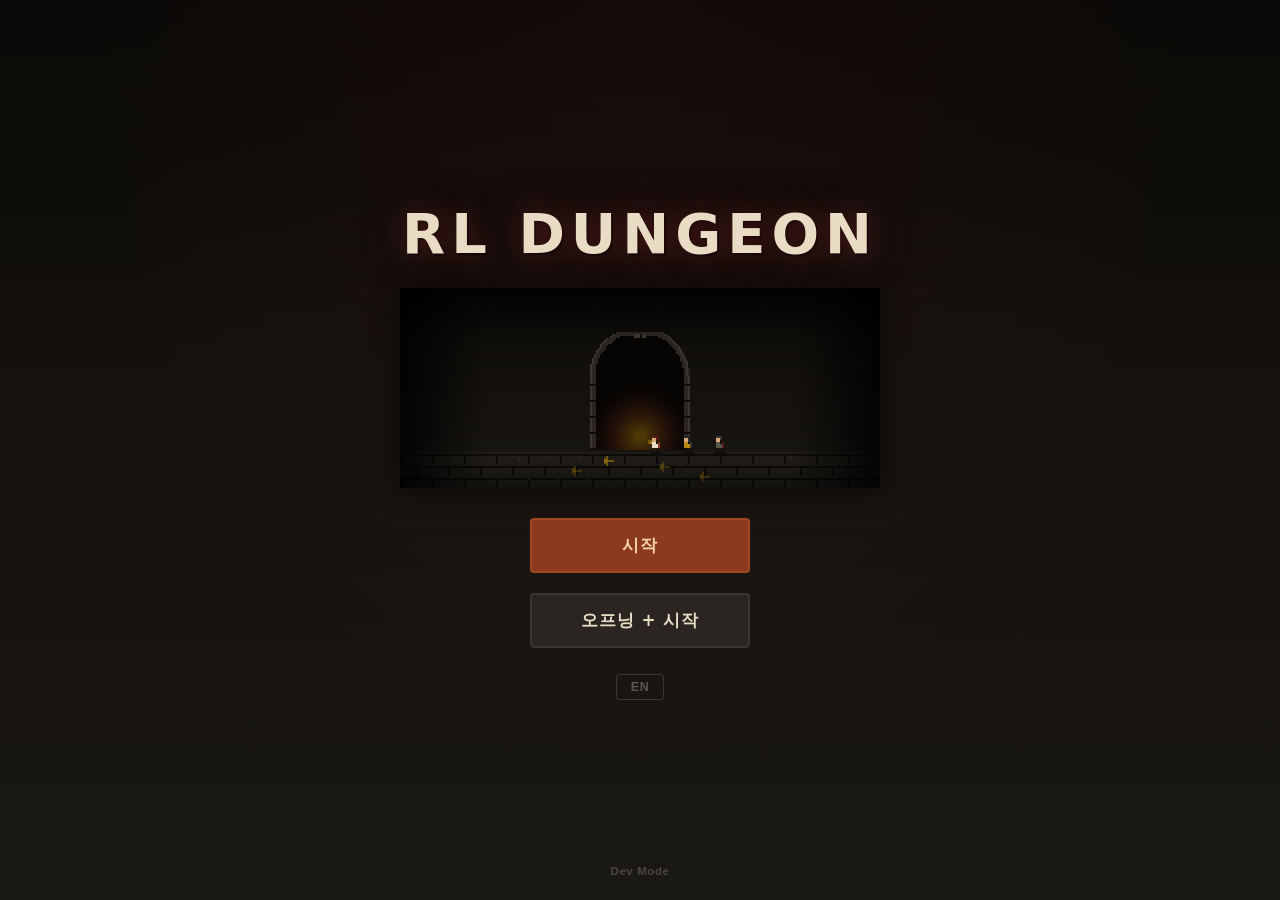
==== web/play.html @ 3904e0d2 "Add guild mission board + prep room (mockup) [reviewed] 길드 의뢰 흐름을 "의뢰판→의뢰 보드→대기실→출발"로 일원화한 기능 목업. 모달" ====
<!DOCTYPE html>
<html lang="ko">
<head>
    <meta charset="UTF-8">
    <meta name="viewport" content="width=device-width, initial-scale=1.0">
    <title data-i18n="document.title">RL Dungeon - 강화학습 던전</title>
    <link rel="stylesheet" href="css/style.css?v=opening4">
</head>
<body>
    <!-- Title Screen -->
    <div id="screen-title" class="screen active">
        <div class="title-container">
            <div class="title-logo" data-i18n="title.logo">RL DUNGEON</div>
            <canvas id="title-art-canvas" class="title-art"></canvas>
            <div class="title-buttons">
                <button id="btn-new-game" class="title-btn title-btn-primary" data-i18n="title.new_game">시작</button>
                <button id="btn-continue" class="title-btn" data-i18n="title.continue" style="display:none">Continue</button>
                <!-- DEV/TEST: always replays the opening before entering. -->
                <button id="btn-new-game-opening" class="title-btn">오프닝 + 시작</button>
            </div>
            <button id="btn-title-lang" class="title-btn-lang" aria-label="언어 전환" data-i18n-aria-label="lang.toggle.aria_label">EN</button>
            <button id="btn-dev-mode" class="title-btn-dev" data-i18n="title.dev_mode">Dev Mode</button>
        </div>
    </div>

    <!-- Opening V2 — playable tutorial-as-opening (one-time, runs after first New Game) -->
    <div id="screen-opening" class="screen">
        <div class="op-stage">
            <div class="op-frame">
                <canvas id="opening-canvas" class="op-canvas"></canvas>
                <div class="op-letterbox op-lb-top"></div>
                <div class="op-letterbox op-lb-bottom"></div>
                <div id="op-resource" class="op-resource">
                    <div class="op-resource-label" data-i18n="opening.v2.food">식량</div>
                    <div class="op-resource-bar"><div id="op-resource-fill" class="op-resource-fill"></div></div>
                </div>
                <div id="op-warn" class="op-warn"><span class="op-warn-dot"></span><span data-i18n="opening.v2.warn">WARN</span></div>
                <div id="op-clear" class="op-clear">
                    <div class="op-clear-title" data-i18n="opening.v2.clear">Clear</div>
                    <div id="op-clear-progress" class="op-clear-progress">1 / 2</div>
                </div>
                <div id="op-ember" class="op-ember-light"></div>
                <div id="op-narrative" class="op-narrative"></div>
                <div id="op-dialogue" class="op-dialogue">
                    <div id="op-dialogue-speaker" class="op-dialogue-speaker"></div>
                    <div id="op-dialogue-text" class="op-dialogue-text"></div>
                    <div class="op-dialogue-next">&#9660;</div>
                </div>
                <div id="op-dpad" class="op-dpad">
                    <div class="dpad">
                        <button class="dpad-btn dpad-up" data-op-dir="up">&#9650;</button>
                        <button class="dpad-btn dpad-left" data-op-dir="left">&#9664;</button>
                        <button class="dpad-btn dpad-center"></button>
                        <button class="dpad-btn dpad-right" data-op-dir="right">&#9654;</button>
                        <button class="dpad-btn dpad-down" data-op-dir="down">&#9660;</button>
                    </div>
                </div>
                <div id="op-hint" class="op-hint"></div>
            </div>
            <div id="op-skip" class="op-skip" data-i18n="opening.v2.skip">ESC 건너뛰기</div>
        </div>
    </div>

    <!-- Guild Hall Screen -->
    <div id="screen-guild" class="screen">
        <!-- Guild office scene — full-viewport background behind the panels -->
        <canvas id="guild-scene-canvas" class="guild-scene-canvas"></canvas>
        <!-- Scene objects ARE the interface (HUD-over-scene): each transparent hotspot
             sits over its prop and opens the matching panel. Coords mirror drawGuildHall. -->
        <button id="guild-board-hotspot" class="guild-hotspot" data-popup="quest" aria-label="의뢰판"></button>
        <button id="guild-party-hotspot" class="guild-hotspot" data-popup="party" aria-label="접수 데스크 — 파티" hidden></button>
        <button id="guild-shop-hotspot"  class="guild-hotspot" data-popup="shop"  aria-label="상점" hidden></button>
        <button id="guild-map-hotspot"   class="guild-hotspot" data-popup="map"   aria-label="지도" hidden></button>
        <!-- Top bar: title (left) + resource boxes (right) -->
        <div class="guild-topbar">
            <div class="guild-signboard">
                <span class="guild-title">Serpa Guild</span>
                <span class="guild-chapter" id="guild-chapter"></span>
            </div>
            <div class="guild-resources">
                <span class="guild-res guild-gold" id="guild-gold">800G</span>
                <!-- 식량=라운드 자원(던전 출발 시 보충), HP=인-던전 상태, Run#=구조 미확정.
                     길드 HUD엔 지속 메타 자원(G)만 노출. 값은 내부 유지, 표시만 off. -->
                <span class="guild-res guild-food" id="guild-food" hidden>50 Food</span>
                <span class="guild-res guild-hp" id="guild-hp" hidden>HP 100/100</span>
                <span class="guild-res guild-run" id="guild-run" hidden>Run #1</span>
            </div>
        </div>

        <!-- (entry button row removed — the scene-object hotspots above are the entry points) -->

        <!-- Quest-board marker — glow + arrow over the bulletin board, first-run only -->
        <div id="guild-quest-marker" class="guild-quest-marker" hidden aria-hidden="true">
            <span class="guild-quest-marker-arrow">&#9660;</span>
        </div>

        <!-- Popup modal — hidden until an entry button is clicked -->
        <div id="guild-popup" class="guild-popup" hidden>
            <div class="guild-popup-backdrop" data-popup-close></div>
            <div class="guild-popup-window">
                <div class="guild-popup-head">
                    <h2 class="guild-popup-title" id="guild-popup-title"></h2>
                    <button class="guild-popup-close" data-popup-close aria-label="닫기">✕</button>
                </div>
                <div class="guild-popup-body">
                    <div id="guild-tab-quest" class="guild-tab-panel"></div>
                    <div id="guild-tab-party" class="guild-tab-panel"></div>
                    <div id="guild-tab-shop" class="guild-tab-panel"></div>
                    <div id="guild-tab-map" class="guild-tab-panel"></div>
                </div>
            </div>
        </div>

        <!-- NPC dialogue (onboarding) — borrows the opening's op-dialogue styling -->
        <div id="guild-dialogue" class="op-dialogue guild-dialogue">
            <div id="guild-dialogue-speaker" class="op-dialogue-speaker"></div>
            <div id="guild-dialogue-text" class="op-dialogue-text"></div>
            <div class="op-dialogue-next">&#9660;</div>
        </div>
    </div>

    <!-- Dev Mode Screen (existing simulator UI) -->
    <div id="screen-dev" class="screen">
        <div class="container">
        <div class="dev-back-bar">
            <button id="btn-back-to-game" class="btn-back" data-i18n="dev.back_to_game">Back to Game</button>
        </div>

        <header>
            <h1 data-i18n="dev.title">RL Dungeon</h1>
            <p class="subtitle" data-i18n="dev.subtitle">강화학습 던전 탐험 — Dev Mode</p>
        </header>

        <nav class="mode-tabs">
            <button class="mode-tab active" data-mode="play" data-i18n="mode.play">Play</button>
            <button class="mode-tab" data-mode="daily" data-i18n="mode.daily">오늘의 도전</button>
            <button class="mode-tab" data-mode="editor" data-i18n="mode.editor">Editor</button>
        </nav>

        <main>
            <div class="game-area">
                <div class="toast-container" id="toast-container"></div>

                <!-- T2B-2: per-run modifier band (daily-only for MVP) -->
                <div class="modifier-band" id="modifier-band" style="display:none;"></div>

                <canvas id="game-canvas"></canvas>

                <!-- B-201: minimap (mobile only, large dungeons ≥ 25 wide/tall) -->
                <div class="minimap-wrap" id="minimap-wrap" data-active="false">
                    <span class="minimap-label" data-i18n="game.minimap">미니맵</span>
                    <canvas id="minimap-canvas" width="120" height="120"></canvas>
                </div>

                <!-- Step-0 inline hint (B-004): shown until first dungeon clear -->
                <div class="step0-hint" id="step0-hint" style="display:none;" data-i18n="game.step0_hint">
                    방향키로 세르파를 움직여 녹색 G 에 도달.
                </div>

                <!-- Game Over Overlay -->
                <div class="game-over-overlay" id="game-over-overlay" style="display:none;">
                    <div class="game-over-box">
                        <div class="game-over-title" data-i18n="overlay.game_over.title">GAME OVER</div>
                        <div class="game-over-content">
                            <!-- game-over-cause / game-over-stats: JS 가 t() 로 동적 채움 -->
                            <div class="game-over-cause" id="game-over-cause"></div>
                            <div class="game-over-stats" id="game-over-stats"></div>
                            <div class="game-over-note" data-i18n="overlay.game_over.note">Q-table is preserved. Your serpas remember everything.</div>
                        </div>
                        <button class="btn-new-run" id="btn-new-run" data-i18n="overlay.game_over.new_run">New Run</button>
                    </div>
                </div>

                <!-- Ending Overlay (C-3) -->
                <div class="ending-overlay" id="ending-overlay" style="display:none;">
                    <div class="ending-box">
                        <div class="ending-title" data-i18n="overlay.ending.title">ALL DUNGEONS CLEARED!</div>
                        <div class="ending-stats" id="ending-stats"></div>
                        <div class="ending-note" data-i18n="overlay.ending.note">Q-tables preserved. Can you beat your record?</div>
                        <button class="btn-new-game-plus" id="btn-new-game-plus" data-i18n="overlay.ending.new_game_plus">New Game+</button>
                    </div>
                </div>

                <!-- Briefing Overlay (Step 5) -->
                <div class="briefing-overlay" id="briefing-overlay" style="display:none;">
                    <div class="briefing-box">
                        <!-- briefing-* (title/chapter/details/hints/provisions): JS 가 t() 로 동적 채움 -->
                        <div class="briefing-title" id="briefing-title"></div>
                        <div class="briefing-chapter" id="briefing-chapter"></div>
                        <div class="briefing-details" id="briefing-details"></div>
                        <div class="briefing-hints" id="briefing-hints"></div>
                        <div class="briefing-provisions" id="briefing-provisions"></div>
                        <div class="briefing-buttons">
                            <button class="btn-briefing-back" id="btn-briefing-back" data-i18n="overlay.briefing.back">Back</button>
                            <button class="btn-briefing-deploy" id="btn-briefing-deploy" data-i18n="overlay.briefing.deploy">Deploy</button>
                        </div>
                    </div>
                </div>

                <!-- Map Choice Overlay (B-5) -->
                <div class="map-choice-overlay" id="map-choice-overlay" style="display:none;">
                    <div class="map-choice-box">
                        <div class="map-choice-title" data-i18n="overlay.map_choice.title">FIRST CLEAR!</div>
                        <!-- map-choice-dungeon / map-choice-details: JS 가 t() 로 동적 채움 -->
                        <div class="map-choice-dungeon" id="map-choice-dungeon"></div>
                        <div class="map-choice-details" id="map-choice-details"></div>
                        <div class="map-choice-buttons">
                            <button class="btn-sell-map" id="btn-sell-map" data-i18n="overlay.map_choice.sell">Sell Map</button>
                            <button class="btn-keep-map" id="btn-keep-map" data-i18n="overlay.map_choice.keep">Keep Map</button>
                        </div>
                    </div>
                </div>

                <div class="dpad-container" id="dpad-container">
                    <div class="dpad">
                        <button class="dpad-btn dpad-up" data-action="0">&#9650;</button>
                        <button class="dpad-btn dpad-left" data-action="2">&#9664;</button>
                        <button class="dpad-btn dpad-center"></button>
                        <button class="dpad-btn dpad-right" data-action="3">&#9654;</button>
                        <button class="dpad-btn dpad-down" data-action="1">&#9660;</button>
                    </div>
                </div>

                <div class="game-ui">
                    <div class="food-warning" id="food-warning" style="display:none;" data-i18n="food_warning">No food! Your serpa is starving!</div>
                    <div class="stats" id="stats-panel">
                        <div class="stat" data-priority="extra">
                            <span class="stat-label" data-i18n="stat.run">Run</span>
                            <span class="stat-value run-value" id="run-text">#1</span>
                        </div>
                        <div class="stat" data-priority="core">
                            <span class="stat-label" data-i18n="stat.gold">Gold</span>
                            <span class="stat-value gold-value" id="gold-text">500</span>
                        </div>
                        <div class="stat" data-priority="core" id="food-stat" style="display:none;">
                            <span class="stat-label" data-i18n="stat.food">Food</span>
                            <span class="stat-value food-value" id="food-text">0</span>
                        </div>
                        <div class="stat" data-priority="core">
                            <span class="stat-label" data-i18n="stat.hp">HP</span>
                            <div class="hp-bar">
                                <div class="hp-fill" id="hp-fill"></div>
                            </div>
                            <span class="stat-value" id="hp-text">100/100</span>
                        </div>
                        <div class="stat" data-priority="core">
                            <span class="stat-label" data-i18n="stat.steps">Steps</span>
                            <span class="stat-value" id="steps-text">0</span>
                        </div>
                        <div class="stat" data-priority="extra">
                            <span class="stat-label" data-i18n="stat.reward">Reward</span>
                            <span class="stat-value" id="reward-text">0.0</span>
                        </div>
                        <div class="stat" data-priority="extra" id="clear-rate-stat" style="display:none;">
                            <span class="stat-label" data-i18n="stat.clear_rate">Clear Rate</span>
                            <span class="stat-value" id="clear-rate-text">-</span>
                        </div>
                        <!-- stats-toggle: JS 가 t('stats_toggle.show_more/less') 로 동적 갱신 -->
                        <button type="button" class="stats-toggle" id="stats-toggle" aria-expanded="false">더보기</button>
                    </div>

                    <div class="message" id="message"></div>

                    <!-- B-106: 상시 success-rate sparkline (RL 양념의 시각 시그니처, D-4 근거 4) -->
                    <div class="sparkline-wrap" id="sparkline-wrap">
                        <span class="sparkline-label" data-i18n="sparkline.label">학습 성공률</span>
                        <canvas id="sparkline-canvas" width="240" height="28"></canvas>
                        <span class="sparkline-value" id="sparkline-value">—</span>
                    </div>
                    <!-- B-207: silent_q modifier 활성 시 Q-heatmap/sparkline 자리 placeholder (D-4 정체성 보호) -->
                    <!-- 인라인 display:none 은 초기 hidden 보장용. JS `_syncAgentModifiers` 가 muted 시 빈 문자열로 클리어 → CSS `.silent-q-placeholder { display: flex }` 복귀 -->
                    <div class="silent-q-placeholder" id="silent-q-placeholder" style="display: none;">
                        <span class="silent-q-label" data-i18n="placeholder.silent_q.title">침묵의 학습</span>
                        <span class="silent-q-desc" data-i18n="placeholder.silent_q.desc">시각화 차단됨 — 모디파이어 효과</span>
                    </div>
                </div>
            </div>

            <div class="controls">
                <!-- M5: 언어 토글 (한/EN). label 은 *다음 언어* 를 표시 (ko 일 때 'EN', en 일 때 '한국어') — JS 가 갱신 -->
                <div class="lang-toggle-wrap">
                    <button type="button" id="lang-toggle" class="lang-toggle" aria-label="언어 전환">EN</button>
                </div>
                <div class="control-section" id="char-section">
                    <h3 data-i18n="section.character">캐릭터</h3>
                    <div class="character-grid">
                        <button class="char-card active" data-char="qkun">
                            <span class="char-name" data-i18n="char.qkun">Q군</span>
                            <span class="char-algo">Q-Learning</span>
                        </button>
                        <button class="char-card" data-char="scout">
                            <span class="char-name" data-i18n="char.scout">스카우트</span>
                            <span class="char-algo">Local Q</span>
                        </button>
                        <button class="char-card" data-char="sarsa">
                            <span class="char-name" data-i18n="char.sarsa">사르사</span>
                            <span class="char-algo">SARSA</span>
                        </button>
                        <button class="char-card" data-char="monte">
                            <span class="char-name" data-i18n="char.monte">몬테</span>
                            <span class="char-algo">Monte Carlo</span>
                        </button>
                        <button class="char-card" data-char="tracer">
                            <span class="char-name" data-i18n="char.tracer">트레이서</span>
                            <span class="char-algo">SARSA(λ)</span>
                        </button>
                        <button class="char-card" data-char="dyna">
                            <span class="char-name" data-i18n="char.dyna">다이나</span>
                            <span class="char-algo">Dyna-Q</span>
                        </button>
                        <button class="char-card" data-char="gradi">
                            <span class="char-name" data-i18n="char.gradi">그래디</span>
                            <span class="char-algo">REINFORCE</span>
                        </button>
                        <button class="char-card" data-char="critic">
                            <span class="char-name" data-i18n="char.critic">크리틱</span>
                            <span class="char-algo">Actor-Critic</span>
                        </button>
                        <button class="char-card" data-char="qvkun">
                            <span class="char-name" data-i18n="char.qvkun">QV군</span>
                            <span class="char-algo">QV-Learning</span>
                        </button>
                        <button class="char-card" data-char="acla">
                            <span class="char-name" data-i18n="char.acla">아클라</span>
                            <span class="char-algo">ACLA</span>
                        </button>
                        <button class="char-card" data-char="ensemble">
                            <span class="char-name" data-i18n="char.ensemble">앙상블</span>
                            <span class="char-algo">Ensemble</span>
                        </button>
                        <button class="char-card" data-char="exsa">
                            <span class="char-name" data-i18n="char.exsa">에크사</span>
                            <span class="char-algo">Exp SARSA</span>
                        </button>
                        <button class="char-card" data-char="doubleq">
                            <span class="char-name" data-i18n="char.doubleq">더블Q</span>
                            <span class="char-algo">Double Q</span>
                        </button>
                        <button class="char-card" data-char="treeback">
                            <span class="char-name" data-i18n="char.treeback">트리백</span>
                            <span class="char-algo">Tree Backup</span>
                        </button>
                        <button class="char-card" data-char="sweeper">
                            <span class="char-name" data-i18n="char.sweeper">스위퍼</span>
                            <span class="char-algo">Pri. Sweep</span>
                        </button>
                    </div>
                    <!-- character-desc: JS 가 t('character.desc.<charId>') 로 동적 갱신 -->
                    <p class="character-desc" id="character-desc">
                        좌표를 외워서 학습합니다. 던전별 전문가.
                    </p>
                </div>

                <div class="control-section" id="stats-section">
                    <h3 data-i18n="section.stats">세르파 현황</h3>
                    <div class="stats-list"></div>
                </div>

                <div class="control-section" id="dungeon-section">
                    <h3 data-i18n="section.dungeon">던전</h3>
                    <select id="dungeon-select" style="display:none;">
                        <option value="level_01_easy">Lv.1 Tutorial</option>
                        <option value="level_02_trap">Lv.2 First Trap</option>
                        <option value="level_03_maze">Lv.3 Maze</option>
                        <option value="level_04_pit">Lv.4 Pit Danger</option>
                        <option value="level_05_gold">Lv.5 Gold Rush</option>
                        <option value="level_06_risk">Lv.6 Risk & Reward</option>
                        <option value="level_07_gauntlet">Lv.7 Gauntlet</option>
                        <option value="level_08_deadly">Lv.8 Deadly Maze</option>
                        <option value="level_09_treasure">Lv.9 Treasure Hunt</option>
                        <option value="level_10_final">Lv.10 Final</option>
                        <option value="level_11_hp_test">Lv.11 HP Test</option>
                        <option value="level_12_hp_gauntlet">Lv.12 HP Gauntlet</option>
                        <option value="level_13_cliff">Lv.13 Cliff Walk</option>
                        <option value="level_14_long_hall">Lv.14 Long Hall</option>
                        <option value="level_15_multi_room">Lv.15 Multi Room</option>
                        <option value="level_16_open_field">Lv.16 Open Field</option>
                        <option value="level_17_two_paths">Lv.17 Two Paths</option>
                        <option value="level_18_dead_end">Lv.18 Dead End Labyrinth</option>
                        <option value="level_19_bridge">Lv.19 Narrow Bridge</option>
                        <option value="level_24_paper_maze">Lv.24 Paper Maze</option>
                        <option value="level_25_paper_hard">Lv.25 Paper Maze+</option>
                        <option value="level_26_frozen_lake">Lv.26 Frozen Lake ❄️</option>
                        <option value="level_27_ice_maze">Lv.27 Ice Maze ❄️</option>
                        <option value="level_28_frozen_cliff">Lv.28 Frozen Cliff ❄️</option>
                        <option value="level_29_big_maze">Lv.29 Big Maze (25×25)</option>
                        <option value="level_30_generated_cave">Lv.30 Cave (50×50)</option>
                        <option value="level_31_generated_rooms">Lv.31 Rooms (50×50)</option>
                    </select>
                    <div class="dungeon-map-container" id="dungeon-map"></div>
                    <button id="btn-reset" data-i18n="dungeon.reset">초기화 (R)</button>
                    <!-- hint-area: JS 가 t('dungeon.hint.<id>') 로 동적 채움 -->
                    <div class="hint-area" id="hint-area"></div>
                </div>

                <div class="control-section" id="provisions-section">
                    <h3 data-i18n="section.provisions">보급</h3>
                    <div class="provisions-controls">
                        <span class="speed-label" data-i18n="provisions.food_label">식량:</span>
                        <input type="number" id="food-amount" class="size-input" value="50" min="1" max="9999">
                        <!-- food-cost: JS 가 t('provisions.cost_format', {cost}) 로 동적 갱신 -->
                        <span class="speed-label provisions-cost" id="food-cost">(50G)</span>
                        <button class="btn-small btn-buy-food" id="btn-buy-food" data-i18n="provisions.buy_food">구매</button>
                    </div>
                    <div class="provisions-info" id="provisions-info"></div>
                    <div class="item-shop" id="item-shop">
                        <span class="speed-label" data-i18n="provisions.items_label">아이템:</span>
                        <button class="btn-small btn-buy-item" data-item="escape_rope" data-i18n="provisions.item.escape_rope">탈출 로프 100G</button>
                        <button class="btn-small btn-buy-item" data-item="defense_contract" data-i18n="provisions.item.defense_contract">방어 계약 150G</button>
                        <button class="btn-small btn-buy-item" data-item="trap_nullify" data-i18n="provisions.item.trap_nullify">함정 무효 200G</button>
                    </div>
                    <div class="inventory-display" id="inventory-display"></div>
                </div>

                <div class="control-section" id="farming-section">
                    <h3 data-i18n="section.farming">파밍</h3>
                    <div id="farming-list"></div>
                </div>

                <div class="control-section" id="training-section">
                    <h3 data-i18n="section.training">AI 학습</h3>
                    <div class="speed-buttons" id="speed-buttons">
                        <span class="speed-label" data-i18n="training.speed_label">속도:</span>
                        <button class="btn-speed active" data-speed="1">1x</button>
                        <button class="btn-speed" data-speed="2">2x</button>
                        <button class="btn-speed" data-speed="3">3x</button>
                        <button class="btn-speed" data-speed="0" data-i18n="training.speed.instant">즉시</button>
                    </div>
                    <div class="train-mode-select">
                        <span class="speed-label" data-i18n="training.mode_label">모드:</span>
                        <select id="train-mode">
                            <option value="until_success" data-i18n="training.mode.until_success">성공까지</option>
                            <option value="continuous" data-i18n="training.mode.continuous">계속</option>
                        </select>
                    </div>
                    <div class="train-buttons">
                        <button id="btn-start-train" class="btn-train" data-i18n="training.btn.start">학습 시작</button>
                        <button id="btn-stop-train" class="btn-stop" disabled data-i18n="training.btn.stop">정지</button>
                    </div>
                    <div class="train-progress" id="train-progress" style="display: none;">
                        <div class="progress-bar">
                            <div class="progress-fill" id="progress-fill"></div>
                        </div>
                        <div class="progress-text" id="progress-text">0%</div>
                    </div>
                    <div class="train-stats" id="train-stats"></div>
                </div>

                <div class="control-section" id="gamemode-section">
                    <h3 data-i18n="section.game_mode">게임 모드</h3>
                    <label class="checkbox-label">
                        <input type="checkbox" id="fog-of-war"> <span data-i18n="game_mode.fog_of_war">전장의 안개</span>
                    </label>
                    <label class="checkbox-label">
                        <input type="checkbox" id="sound-toggle" checked> <span data-i18n="game_mode.sound">소리</span>
                    </label>
                    <label class="checkbox-label">
                        <input type="checkbox" id="music-toggle" checked> <span data-i18n="game_mode.music">BGM</span>
                    </label>
                </div>

                <div class="control-section" id="visualization-section">
                    <h3 data-i18n="section.visualization">시각화</h3>
                    <label class="checkbox-label">
                        <input type="checkbox" id="show-qvalues" checked> <span data-i18n="visualization.q_values">Q값 보기</span>
                    </label>
                    <label class="checkbox-label">
                        <input type="checkbox" id="show-policy"> <span data-i18n="visualization.policy">정책 보기</span>
                    </label>
                </div>

                <div class="control-section" id="controls-section">
                    <h3 data-i18n="section.controls">조작</h3>
                    <div class="key-hints">
                        <span class="key">↑↓←→</span> <span data-i18n="controls.move_keys">이동</span>
                    </div>
                </div>

                <details class="control-section">
                    <summary><h3 data-i18n="section.legend">범례</h3></summary>
                    <div class="legend">
                        <div class="legend-item"><span class="tile-preview start"></span> <span data-i18n="legend.start">시작</span></div>
                        <div class="legend-item"><span class="tile-preview goal"></span> <span data-i18n="legend.goal">목표 (+100)</span></div>
                        <div class="legend-item"><span class="tile-preview trap"></span> <span data-i18n="legend.trap">함정 (-10 HP)</span></div>
                        <div class="legend-item"><span class="tile-preview heal"></span> <span data-i18n="legend.heal">회복 (+10 HP)</span></div>
                        <div class="legend-item"><span class="tile-preview pit"></span> <span data-i18n="legend.pit">구덩이 (즉사)</span></div>
                        <div class="legend-item"><span class="tile-preview gold"></span> <span data-i18n="legend.gold">골드 (+10)</span></div>
                        <div class="legend-item"><span class="tile-preview monster"></span> <span data-i18n="legend.monster">몬스터 (-30 HP)</span></div>
                        <div class="legend-item"><span class="tile-preview wall"></span> <span data-i18n="legend.wall">벽</span></div>
                    </div>
                </details>
            </div>

            <div class="controls editor-controls" id="editor-controls" style="display: none;">
                <nav class="editor-subtabs">
                    <button class="editor-subtab active" data-subtab="stage" data-i18n="editor.tab.stage">Stage</button>
                    <button class="editor-subtab" data-subtab="dungeon" data-i18n="editor.tab.dungeon">Dungeon</button>
                </nav>

                <!-- ===== Stage Panel (Tile Editor) ===== -->
                <div class="editor-panel" id="stage-panel">
                    <div class="control-section">
                        <h3 data-i18n="editor.head.grid_size">Grid Size</h3>
                        <div class="size-controls">
                            <label class="size-label">W: <input type="number" id="grid-width" class="size-input" value="7" min="3" max="25"></label>
                            <label class="size-label">H: <input type="number" id="grid-height" class="size-input" value="7" min="3" max="25"></label>
                            <button class="btn-small" id="btn-apply-size" data-i18n="editor.btn.apply">Apply</button>
                        </div>
                    </div>

                    <div class="control-section">
                        <h3 data-i18n="editor.head.tile_palette">Tile Palette</h3>
                        <div class="tile-palette" id="tile-palette">
                            <!-- Generated dynamically by JS -->
                        </div>
                    </div>

                    <div class="control-section">
                        <h3 data-i18n="editor.head.tools">Tools</h3>
                        <div class="tool-buttons">
                            <button class="btn-tool active" data-tool="brush" data-i18n="editor.tool.brush">Brush</button>
                            <button class="btn-tool" data-tool="eraser" data-i18n="editor.tool.eraser">Eraser</button>
                            <button class="btn-tool" data-tool="fill" data-i18n="editor.tool.fill">Fill</button>
                        </div>
                    </div>

                    <div class="control-section">
                        <h3 data-i18n="editor.head.actions">Actions</h3>
                        <div class="action-buttons">
                            <button class="btn-small btn-action" id="btn-undo" data-i18n="editor.btn.undo">Undo</button>
                            <button class="btn-small btn-action" id="btn-redo" data-i18n="editor.btn.redo">Redo</button>
                            <button class="btn-small btn-action" id="btn-clear" data-i18n="editor.btn.clear">Clear</button>
                            <button class="btn-small btn-action btn-validate" id="btn-validate" data-i18n="editor.btn.validate">Validate</button>
                        </div>
                    </div>

                    <div class="control-section">
                        <h3 data-i18n="editor.head.stage_library">Stage Library</h3>
                        <div class="save-controls">
                            <input type="text" id="dungeon-name-input" class="dungeon-name-input" placeholder="Stage name..." data-i18n-placeholder="editor.placeholder.stage_name">
                            <button class="btn-small btn-save" id="btn-save-dungeon" data-i18n="editor.btn.save">Save</button>
                        </div>
                        <div class="load-controls">
                            <select id="custom-dungeon-select">
                                <option value="" data-i18n="editor.option.select">-- Select --</option>
                            </select>
                            <div class="load-buttons">
                                <button class="btn-small" id="btn-load-dungeon" data-i18n="editor.btn.load">Load</button>
                                <button class="btn-small btn-danger-small" id="btn-delete-dungeon" data-i18n="editor.btn.delete">Delete</button>
                            </div>
                        </div>
                    </div>

                    <div class="control-section">
                        <button class="btn-play-dungeon" id="btn-play-dungeon" data-i18n="editor.btn.play_stage">Play This Stage</button>
                    </div>

                    <div class="control-section" id="quick-test-section">
                        <h3 data-i18n="editor.head.quick_test">Quick Test</h3>
                        <div class="quick-test-char-select">
                            <span class="speed-label" data-i18n="editor.qt.character">Character:</span>
                            <select id="qt-character">
                                <option value="qkun">Q군 (Q-Learning)</option>
                                <option value="scout">스카우트 (Local Q)</option>
                                <option value="sarsa">사르사 (SARSA)</option>
                                <option value="monte">몬테 (Monte Carlo)</option>
                                <option value="tracer">트레이서 (SARSA(λ))</option>
                                <option value="dyna">다이나 (Dyna-Q)</option>
                                <option value="gradi">그래디 (REINFORCE)</option>
                                <option value="critic">크리틱 (Actor-Critic)</option>
                                <option value="qvkun">QV군 (QV-Learning)</option>
                                <option value="acla">아클라 (ACLA)</option>
                                <option value="ensemble">앙상블 (Ensemble)</option>
                                <option value="exsa">에크사 (Exp SARSA)</option>
                                <option value="doubleq">더블Q (Double Q)</option>
                                <option value="treeback">트리백 (Tree Backup)</option>
                                <option value="sweeper">스위퍼 (Pri. Sweep)</option>
                            </select>
                        </div>
                        <div class="quick-test-episodes">
                            <span class="speed-label" data-i18n="editor.qt.episodes">Episodes:</span>
                            <select id="qt-episodes">
                                <option value="500">500</option>
                                <option value="1000" selected>1000</option>
                                <option value="3000">3000</option>
                                <option value="5000">5000</option>
                            </select>
                        </div>
                        <div class="quick-test-buttons">
                            <button class="btn-train" id="btn-quick-test" data-i18n="editor.btn.quick_test">Quick Test</button>
                            <button class="btn-stop" id="btn-quick-test-stop" disabled data-i18n="editor.btn.stop">Stop</button>
                        </div>
                        <div class="quick-test-progress" id="qt-progress" style="display: none;">
                            <div class="progress-bar">
                                <div class="progress-fill" id="qt-progress-fill"></div>
                            </div>
                            <div class="progress-text" id="qt-progress-text"></div>
                        </div>
                        <div class="quick-test-results" id="qt-results"></div>
                        <label class="checkbox-label">
                            <input type="checkbox" id="qt-show-policy"> <span data-i18n="editor.qt.show_policy">Show learned policy</span>
                        </label>
                    </div>

                    <div class="control-section">
                        <h3 data-i18n="editor.head.shortcuts">Shortcuts</h3>
                        <div class="key-hints">
                            <span class="key">0-8</span> <span data-i18n="editor.short.select_tile">Select tile</span><br>
                            <span class="key">Ctrl+Z</span> <span data-i18n="editor.btn.undo">Undo</span><br>
                            <span class="key">Ctrl+Y</span> <span data-i18n="editor.btn.redo">Redo</span><br>
                            <span class="key">Right-click</span> <span data-i18n="editor.short.erase">Erase</span>
                        </div>
                    </div>
                </div>

                <!-- ===== Dungeon Panel (Dungeon Composer) ===== -->
                <div class="editor-panel" id="dungeon-panel" style="display: none;">
                    <div class="control-section">
                        <h3 data-i18n="editor.head.dungeon_composer">Dungeon Composer</h3>
                        <input type="text" id="dungeon-composer-name" class="dungeon-name-input" placeholder="Dungeon name..." data-i18n-placeholder="editor.placeholder.dungeon_name">
                    </div>

                    <div class="control-section">
                        <h3 data-i18n="editor.head.floors">Floors</h3>
                        <div id="dungeon-floor-list" class="dungeon-floor-list">
                            <!-- Dynamic floor slots -->
                        </div>
                        <button class="btn-small btn-add-floor" id="btn-add-floor" data-i18n="editor.btn.add_floor">+ Add Floor</button>
                    </div>

                    <div class="control-section">
                        <h3 data-i18n="editor.head.rules">Rules</h3>
                        <label class="checkbox-label">
                            <input type="checkbox" id="dungeon-hp-carry" checked> <span data-i18n="editor.rule.hp_carry">HP Carry Over</span>
                        </label>
                        <label class="checkbox-label">
                            <input type="checkbox" id="dungeon-gold-on-clear" checked> <span data-i18n="editor.rule.gold_on_clear">Gold on Clear Only</span>
                        </label>
                    </div>

                    <div class="control-section">
                        <div class="save-controls">
                            <button class="btn-small btn-save" id="btn-save-dungeon-comp" style="width:100%" data-i18n="editor.btn.save_dungeon">Save Dungeon</button>
                        </div>
                        <div class="load-controls">
                            <select id="dungeon-comp-select">
                                <option value="" data-i18n="editor.option.select_dungeon">-- Select Dungeon --</option>
                            </select>
                            <div class="load-buttons">
                                <button class="btn-small" id="btn-load-dungeon-comp" data-i18n="editor.btn.load">Load</button>
                                <button class="btn-small btn-danger-small" id="btn-delete-dungeon-comp" data-i18n="editor.btn.delete">Delete</button>
                            </div>
                        </div>
                    </div>

                    <div class="control-section">
                        <button class="btn-play-dungeon" id="btn-play-dungeon-comp" data-i18n="editor.btn.play_dungeon">Play This Dungeon</button>
                    </div>
                </div>

                <div class="control-section">
                    <div class="editor-message" id="editor-message"></div>
                </div>
            </div>

            <!-- T2B-1: Daily challenge mode panel -->
            <div class="controls daily-controls" id="daily-controls" style="display: none;">
                <div class="control-section daily-intro">
                    <h3 data-i18n="daily.title">오늘의 도전</h3>
                    <div class="daily-meta">
                        <div class="daily-date-row">
                            <span class="daily-label" data-i18n="daily.label.date">날짜</span>
                            <span class="daily-date" id="daily-date">—</span>
                        </div>
                        <div class="daily-seed-row">
                            <span class="daily-label" data-i18n="daily.label.seed">시드</span>
                            <span class="daily-seed" id="daily-seed">—</span>
                        </div>
                        <div class="daily-modifiers-row" id="daily-modifiers-row" style="display:none;">
                            <span class="daily-label" data-i18n="daily.label.modifiers">모디파이어</span>
                            <span class="daily-modifiers" id="daily-modifiers">—</span>
                        </div>
                        <!-- T2B-2: two_only character pool -->
                        <div class="daily-pool-row" id="daily-pool-row" style="display:none;">
                            <span class="daily-label" data-i18n="daily.label.pool">사용 가능</span>
                            <div class="daily-character-pool" id="daily-character-pool"></div>
                        </div>
                    </div>
                    <p class="daily-desc" data-i18n="daily.desc">매일 같은 시드. 어제의 자신과 겨룬다.</p>
                </div>

                <div class="control-section daily-actions">
                    <button id="btn-daily-start" class="btn-daily-start" data-i18n="daily.btn.start">도전</button>
                    <button id="btn-daily-retry" class="btn-daily-retry" style="display:none;" data-i18n="daily.btn.retry">다시 도전</button>
                </div>

                <div class="control-section daily-yesterday" id="daily-yesterday" style="display:none;">
                    <h3 data-i18n="daily.yesterday">어제 기록</h3>
                    <div class="daily-yesterday-content" id="daily-yesterday-content">—</div>
                </div>

                <div class="control-section daily-today" id="daily-today" style="display:none;">
                    <h3 data-i18n="daily.today">오늘 기록</h3>
                    <div class="daily-today-content" id="daily-today-content">—</div>
                </div>

                <div class="control-section daily-week" id="daily-week" style="display:none;">
                    <h3 data-i18n="daily.week">최근 7일</h3>
                    <div class="daily-week-content" id="daily-week-content"></div>
                </div>
            </div>
        </main>

        <!-- B-202: mobile bottom tab bar (≤700px only) — anchors to main sections -->
        <nav class="bottom-tabs" id="bottom-tabs" data-i18n-aria-label="bottom_tab.aria_label" aria-label="섹션 이동">
            <button type="button" class="bottom-tab" data-target="#char-section" data-i18n="bottom_tab.character">캐릭터</button>
            <button type="button" class="bottom-tab" data-target="#dungeon-section" data-i18n="bottom_tab.dungeon">던전</button>
            <button type="button" class="bottom-tab" data-target="#training-section" data-i18n="bottom_tab.training">학습</button>
            <button type="button" class="bottom-tab" data-target="#provisions-section" data-i18n="bottom_tab.provisions">보급</button>
            <!-- "#stats-panel" = 게임 UI 의 .stats 패널 (B-204). "#stats-section" (세르파 현황) 과 혼동 주의. -->
            <button type="button" class="bottom-tab" data-target="#stats-panel" data-i18n="bottom_tab.stats">통계</button>
        </nav>

        <footer>
            <p data-i18n="footer.controls_hint">Arrow keys to move | R to reset | Reach the green goal!</p>
        </footer>
        </div>
    </div><!-- /screen-dev -->

    <!-- W7.1 Opening Card — 첫 새 게임 1회 (D-2026-05-19-1) -->
    <div class="opening-overlay" id="opening-overlay" style="display:none;">
        <div class="opening-box">
            <h2 class="opening-heading" data-i18n="opening.heading">세르파 길드</h2>
            <p data-i18n="opening.p1">세르파 길드는 한때 모험가 길드의 그늘에서 살아왔다.</p>
            <p data-i18n="opening.p2">당신의 아빠는 그 시대 영웅이자, 세르파 길드를 세운 사람이었다. 그가 던전 깊은 곳에서 무엇을 보았는지는 아무도 모른다. 그는 당신을 귀환 아이템으로 탈출시키고, 본인은 돌아오지 않았다.</p>
            <p data-i18n="opening.p3">오랜 시간이 흘렀다. 길드는 명맥만 유지됐고, 모험가 길드는 신규 도전자를 막아왔다.</p>
            <p data-i18n="opening.p4">오늘, 그들이 당신을 다시 던전으로 부른다 — 아빠가 무언가를 남겼다는 추측을 가지고.</p>
            <p data-i18n="opening.p5">가지고 있는 건 아빠의 유산 하나. 사망한 세르파를 부활시키는 아이템.</p>
            <p data-i18n="opening.p6">다시 시작할 시간이다.</p>
            <button class="opening-start" id="opening-start" data-i18n="opening.start">시작</button>
        </div>
    </div>

    <!-- Task #23: First Clear Celebration (Cycle 4 외부 비평 P0) -->
    <div class="first-clear-celebration" id="first-clear-celebration" style="display:none;">
        <div class="celebration-content">
            <div class="celebration-title" data-i18n="celebration.first_clear">첫 답파!</div>
            <div class="celebration-stars">★ ★ ★</div>
        </div>
    </div>

    <!-- Full-screen dip-to-black used to bridge the opening → guild hand-off -->
    <div id="transition-fade" class="transition-fade"></div>

    <script type="module" src="js/main.js?v=opening4"></script>
</body>
</html>
---- web/css/style.css ----
/* RL Dungeon - Styles */

* {
    margin: 0;
    padding: 0;
    box-sizing: border-box;
}

:root {
    --bg-primary: #1a1a2e;
    --bg-secondary: #16213e;
    --bg-tertiary: #0f3460;
    --accent: #e94560;
    --text-primary: #eee;
    --text-secondary: #aaa;
    --success: #4ade80;
    --warning: #fbbf24;
    --danger: #ef4444;
    --heal: #f472b6;
}

body {
    font-family: 'Segoe UI', system-ui, sans-serif;
    background: var(--bg-primary);
    color: var(--text-primary);
    min-height: 100vh;
}

.container {
    max-width: 1000px;
    margin: 0 auto;
    padding: 20px;
}

/* Header */
header {
    text-align: center;
    margin-bottom: 30px;
}

header h1 {
    font-size: 2.5rem;
    color: var(--accent);
    text-shadow: 0 0 20px rgba(233, 69, 96, 0.5);
}

.subtitle {
    color: var(--text-secondary);
    margin-top: 5px;
}

/* Main Layout */
main {
    display: flex;
    gap: 30px;
    flex-wrap: wrap;
    justify-content: center;
}

/* Game Area */
.game-area {
    position: relative;
    background: var(--bg-secondary);
    border-radius: 12px;
    padding: 20px;
    box-shadow: 0 4px 20px rgba(0, 0, 0, 0.3);
    flex: 2 1 600px;
}

#game-canvas {
    display: block;
    background: #000;
    border-radius: 8px;
    max-width: 100%;
    height: auto;
    margin: 0 auto;
}

/* Game UI */
.game-ui {
    margin-top: 15px;
}

.stats {
    display: flex;
    gap: 20px;
    flex-wrap: wrap;
    align-items: center;
}

.stat {
    display: flex;
    align-items: center;
    gap: 8px;
}

/* B-204: mobile-only toggle for extra stats (Run / Reward / Clear Rate).
   Desktop: button hidden, all stats shown. Mobile: only core stats
   (HP / Gold / Steps / Food) shown by default; button reveals the rest.
   W6 (2026-05-17): Food 가 extra → core 격상 (사용자 보고 "식량이 안 보임"). */
.stats-toggle {
    display: none;
    padding: 4px 10px;
    background: transparent;
    color: var(--text-secondary);
    border: 1px solid var(--border-color);
    border-radius: 4px;
    font-size: 0.85rem;
    cursor: pointer;
}
.stats-toggle:hover { color: var(--text-primary); }

.stat-label {
    color: var(--text-secondary);
    font-size: 0.9rem;
    min-width: 50px;
}

.stat-value {
    font-weight: bold;
    font-family: monospace;
    font-size: 1.1rem;
}

/* HP Bar */
.hp-bar {
    width: 100px;
    height: 12px;
    background: var(--bg-primary);
    border-radius: 6px;
    overflow: hidden;
}

.hp-fill {
    height: 100%;
    width: 100%;
    background: linear-gradient(90deg, var(--danger), var(--success));
    transition: width 0.3s ease;
}

/* Message */
.message {
    margin-top: 10px;
    padding: 8px 12px;
    background: var(--bg-tertiary);
    border-radius: 6px;
    font-size: 0.95rem;
    min-height: 36px;
    display: flex;
    align-items: center;
}

.message.success {
    background: rgba(74, 222, 128, 0.2);
    color: var(--success);
}

.message.danger {
    background: rgba(239, 68, 68, 0.2);
    color: var(--danger);
}

.message.warning {
    background: rgba(251, 191, 36, 0.2);
    color: var(--warning);
}

/* Controls Panel */
.controls {
    background: var(--bg-secondary);
    border-radius: 12px;
    padding: 20px;
    min-width: 200px;
    box-shadow: 0 4px 20px rgba(0, 0, 0, 0.3);
    flex: 1 1 280px;
}

.control-section {
    margin-bottom: 20px;
}

.control-section:last-child {
    margin-bottom: 0;
}

.control-section h3 {
    color: var(--accent);
    font-size: 0.9rem;
    text-transform: uppercase;
    letter-spacing: 1px;
    margin-bottom: 10px;
}

/* Select & Button */
select, button {
    width: 100%;
    padding: 10px 12px;
    border: none;
    border-radius: 6px;
    font-size: 0.95rem;
    cursor: pointer;
    margin-bottom: 8px;
}

select {
    background: var(--bg-tertiary);
    color: var(--text-primary);
}

select option:disabled {
    color: #666;
    font-style: italic;
}

select option {
    padding: 8px;
}

button {
    background: var(--accent);
    color: white;
    font-weight: bold;
    transition: transform 0.1s, box-shadow 0.1s;
}

button:hover {
    transform: translateY(-2px);
    box-shadow: 0 4px 12px rgba(233, 69, 96, 0.4);
}

button:active {
    transform: translateY(0);
}

.btn-train {
    background: #3b82f6;
}

.btn-train:hover {
    box-shadow: 0 4px 12px rgba(59, 130, 246, 0.4);
}

.btn-secondary {
    background: var(--bg-tertiary);
    color: var(--text-primary);
}

.btn-secondary:hover:not(:disabled) {
    background: #1e3a5f;
    box-shadow: 0 4px 12px rgba(0, 0, 0, 0.3);
}

.btn-secondary:disabled {
    opacity: 0.5;
    cursor: not-allowed;
    transform: none;
}

/* Training Progress */
.train-progress {
    margin-top: 10px;
}

.progress-bar {
    width: 100%;
    height: 8px;
    background: var(--bg-primary);
    border-radius: 4px;
    overflow: hidden;
}

.progress-fill {
    height: 100%;
    width: 0%;
    background: linear-gradient(90deg, #3b82f6, #22c55e);
    transition: width 0.2s;
}

.progress-text {
    font-size: 0.8rem;
    color: var(--text-secondary);
    margin-top: 4px;
    text-align: center;
}

.train-stats {
    font-size: 0.8rem;
    color: var(--text-secondary);
    margin-top: 8px;
    line-height: 1.5;
}

/* Checkbox */
.checkbox-label {
    display: flex;
    align-items: center;
    gap: 8px;
    cursor: pointer;
    padding: 6px 0;
    font-size: 0.9rem;
    color: var(--text-secondary);
}

.checkbox-label input[type="checkbox"] {
    width: 16px;
    height: 16px;
    cursor: pointer;
}

.checkbox-label:hover {
    color: var(--text-primary);
}

/* Key Hints */
.key-hints {
    color: var(--text-secondary);
    font-size: 0.9rem;
}

.key {
    display: inline-block;
    background: var(--bg-tertiary);
    padding: 4px 8px;
    border-radius: 4px;
    font-family: monospace;
    margin-right: 5px;
}

/* Legend */
.legend {
    display: flex;
    flex-direction: column;
    gap: 8px;
}

.legend-item {
    display: flex;
    align-items: center;
    gap: 8px;
    font-size: 0.85rem;
    color: var(--text-secondary);
}

.tile-preview {
    width: 20px;
    height: 20px;
    border-radius: 4px;
}

.tile-preview.start { background: #3b82f6; }
.tile-preview.goal { background: #22c55e; }
.tile-preview.trap { background: #ef4444; }
.tile-preview.heal { background: #f472b6; }
.tile-preview.pit { background: #18181b; border: 1px solid #333; }
.tile-preview.gold { background: #fbbf24; }
.tile-preview.monster { background: #9333ea; }
.tile-preview.wall { background: #374151; }

/* Character Grid */
.character-grid {
    display: grid;
    grid-template-columns: 1fr 1fr;
    gap: 4px;
}

.char-card {
    display: flex;
    flex-direction: column;
    align-items: center;
    padding: 6px 4px;
    font-size: 0.75rem;
    background: var(--bg-tertiary);
    color: var(--text-secondary);
    margin-bottom: 0;
    border: 2px solid transparent;
    border-radius: 6px;
    cursor: pointer;
    transition: background 0.15s, border-color 0.15s, color 0.15s;
    min-height: 44px;
}

.char-card .char-name {
    font-weight: bold;
    font-size: 0.8rem;
    line-height: 1.2;
}

.char-card .char-algo {
    font-size: 0.65rem;
    opacity: 0.7;
    margin-top: 1px;
}

.char-card.active {
    background: var(--accent);
    color: white;
    border-color: #ff6b81;
}

.char-card.active .char-algo {
    opacity: 0.9;
}

.char-card:hover {
    transform: none;
    box-shadow: none;
    background: #1e3a5f;
    color: var(--text-primary);
}

.char-card.active:hover {
    background: #d63851;
}

.character-desc {
    font-size: 0.8rem;
    color: var(--text-secondary);
    margin-top: 8px;
    line-height: 1.4;
    font-style: italic;
}

/* Gold display */
.gold-value {
    color: #fbbf24 !important;
    text-shadow: 0 0 8px rgba(251, 191, 36, 0.5);
}

/* Footer */
footer {
    text-align: center;
    margin-top: 30px;
    color: var(--text-secondary);
    font-size: 0.9rem;
}

/* Speed Buttons */
.speed-buttons {
    display: flex;
    align-items: center;
    gap: 4px;
    margin-bottom: 8px;
    flex-wrap: wrap;
}

.speed-label {
    color: var(--text-secondary);
    font-size: 0.85rem;
    margin-right: 4px;
}

.btn-speed {
    width: auto;
    padding: 5px 10px;
    font-size: 0.8rem;
    background: var(--bg-tertiary);
    color: var(--text-secondary);
    margin-bottom: 0;
    border: 1px solid transparent;
}

.btn-speed.active {
    background: #3b82f6;
    color: white;
    border-color: #60a5fa;
}

.btn-speed:hover {
    transform: none;
    box-shadow: none;
    background: #1e3a5f;
    color: var(--text-primary);
}

.btn-speed.active:hover {
    background: #2563eb;
}

/* Train Mode Select */
.train-mode-select {
    display: flex;
    align-items: center;
    gap: 4px;
    margin-bottom: 8px;
}

.train-mode-select select {
    flex: 1;
    margin-bottom: 0;
    padding: 5px 8px;
    font-size: 0.85rem;
}

/* Train Buttons */
.train-buttons {
    display: flex;
    gap: 6px;
}

.train-buttons button {
    flex: 1;
    margin-bottom: 0;
}

.btn-stop {
    background: #dc2626;
    color: white;
    font-weight: bold;
}

.btn-stop:hover:not(:disabled) {
    box-shadow: 0 4px 12px rgba(220, 38, 38, 0.4);
}

.btn-stop:disabled {
    opacity: 0.5;
    cursor: not-allowed;
    transform: none;
}

/* D-Pad */
.dpad-container {
    display: none;
    justify-content: center;
    margin-top: 12px;
    padding: 8px;
    background: rgba(0, 0, 0, 0.3);
    border-radius: 12px;
}

.dpad {
    display: grid;
    grid-template-columns: 50px 50px 50px;
    grid-template-rows: 50px 50px 50px;
    gap: 4px;
}

.dpad-btn {
    width: 50px;
    height: 50px;
    padding: 0;
    margin: 0;
    display: flex;
    align-items: center;
    justify-content: center;
    font-size: 1.4rem;
    background: var(--bg-tertiary);
    color: var(--text-primary);
    border: 1px solid #334155;
    border-radius: 8px;
    user-select: none;
    -webkit-user-select: none;
    touch-action: manipulation;
}

.dpad-btn:hover {
    transform: none;
    box-shadow: none;
}

.dpad-btn:active {
    background: var(--accent);
    transform: scale(0.95);
}

.dpad-center {
    background: transparent;
    border: none;
    cursor: default;
}

.dpad-center:active {
    background: transparent;
    transform: none;
}

.dpad-up    { grid-column: 2; grid-row: 1; }
.dpad-left  { grid-column: 1; grid-row: 2; }
.dpad-center{ grid-column: 2; grid-row: 2; }
.dpad-right { grid-column: 3; grid-row: 2; }
.dpad-down  { grid-column: 2; grid-row: 3; }

/* Responsive */
@media (max-width: 700px) {
    main {
        flex-direction: column;
        align-items: center;
    }

    .controls {
        width: 100%;
        max-width: 400px;
    }

    .dpad-container {
        display: flex;
    }

    /* B-204: collapse extra stats by default on mobile */
    .stats:not(.expanded) .stat[data-priority="extra"] { display: none; }
    .stats-toggle { display: inline-block; }

    /* B-201: fit canvas to viewport. min-width:0 unlocks flex shrink past
       canvas intrinsic width; box-sizing keeps padding inside max-width. */
    .game-area {
        max-width: 100%;
        min-width: 0;
        box-sizing: border-box;
    }
    #game-canvas {
        max-width: 100%;
        height: auto;
    }

    /* B-201: minimap revealed when JS marks the wrap active (large dungeons) */
    .minimap-wrap[data-active="true"] { display: inline-flex; }

    /* B-202: mobile bottom tab bar (fixed) + body bottom padding so it doesn't
       cover content (incl. minimap which sits right under the canvas). */
    .bottom-tabs { display: flex; }
    body { padding-bottom: 60px; }
}

/* B-202: bottom tab bar default state (hidden on desktop, revealed in mobile
   media query). Fixed to viewport bottom. */
.bottom-tabs {
    display: none;
    position: fixed;
    left: 0;
    right: 0;
    bottom: 0;
    z-index: 50;
    padding: 6px;
    gap: 4px;
    background: var(--bg-secondary, #1a1a1a);
    border-top: 1px solid var(--border-color, #333);
    box-shadow: 0 -2px 10px rgba(0, 0, 0, 0.3);
}
.bottom-tab {
    flex: 1;
    padding: 10px 4px;
    background: transparent;
    color: var(--text-secondary);
    border: 1px solid transparent;
    border-radius: 6px;
    font-size: 0.85rem;
    cursor: pointer;
}
.bottom-tab:hover, .bottom-tab.active {
    color: var(--text-primary);
    border-color: var(--border-color, #333);
    background: var(--bg-tertiary, #222);
}

/* B-201: minimap default state (hidden on desktop and small dungeons) */
.minimap-wrap {
    display: none;
    align-items: center;
    gap: 8px;
    margin-top: 10px;
    padding: 6px 10px;
    background: var(--bg-tertiary, #1a1a1a);
    border-radius: 6px;
}
.minimap-label {
    color: var(--text-secondary);
    font-size: 0.85rem;
}
#minimap-canvas {
    display: block;
    background: #000;
    border-radius: 4px;
    image-rendering: pixelated;
}

/* Also show D-pad on touch devices */
@media (pointer: coarse) {
    .dpad-container {
        display: flex;
    }
}

/* ========== Mode Tabs ========== */
.mode-tabs {
    display: flex;
    justify-content: center;
    gap: 0;
    margin-bottom: 20px;
}

.mode-tab {
    width: auto;
    padding: 10px 32px;
    font-size: 1rem;
    font-weight: bold;
    background: var(--bg-tertiary);
    color: var(--text-secondary);
    border: 2px solid #334155;
    margin-bottom: 0;
    cursor: pointer;
    transition: background 0.15s, color 0.15s;
}

.mode-tab:first-child {
    border-radius: 8px 0 0 8px;
    border-right: 1px solid #334155;
}

.mode-tab:last-child {
    border-radius: 0 8px 8px 0;
    border-left: 1px solid #334155;
}

.mode-tab.active {
    background: var(--accent);
    color: white;
    border-color: var(--accent);
}

.mode-tab:hover {
    transform: none;
    box-shadow: none;
    background: #1e3a5f;
    color: var(--text-primary);
}

.mode-tab.active:hover {
    background: #d63851;
}

/* ========== Editor Mode Toggle ========== */
body.editor-mode .game-ui,
body.editor-mode .dpad-container {
    display: none !important;
}

/* ========== Editor Controls ========== */
.editor-controls .control-section {
    margin-bottom: 16px;
}

/* Grid Size */
.size-controls {
    display: flex;
    align-items: center;
    gap: 8px;
    flex-wrap: wrap;
}

.size-label {
    display: flex;
    align-items: center;
    gap: 4px;
    font-size: 0.85rem;
    color: var(--text-secondary);
}

.size-input {
    width: 54px;
    padding: 5px 6px;
    background: var(--bg-tertiary);
    color: var(--text-primary);
    border: 1px solid #334155;
    border-radius: 4px;
    font-size: 0.9rem;
    text-align: center;
}

.size-input:focus {
    outline: none;
    border-color: var(--accent);
}

/* Tile Palette */
.tile-palette {
    display: grid;
    grid-template-columns: 1fr 1fr 1fr;
    gap: 4px;
}

.palette-tile {
    display: flex;
    align-items: center;
    gap: 6px;
    padding: 6px 8px;
    background: var(--bg-tertiary);
    border: 2px solid transparent;
    border-radius: 6px;
    cursor: pointer;
    font-size: 0.72rem;
    color: var(--text-secondary);
    margin-bottom: 0;
    min-height: 36px;
    transition: border-color 0.15s, background 0.15s;
}

.palette-tile:hover {
    transform: none;
    box-shadow: none;
    background: #1e3a5f;
    color: var(--text-primary);
}

.palette-tile.active {
    border-color: var(--accent);
    background: rgba(233, 69, 96, 0.15);
    color: var(--text-primary);
}

.palette-color {
    width: 16px;
    height: 16px;
    border-radius: 3px;
    flex-shrink: 0;
}

.palette-label {
    white-space: nowrap;
    overflow: hidden;
    text-overflow: ellipsis;
}

/* Tool Buttons */
.tool-buttons {
    display: flex;
    gap: 4px;
}

.btn-tool {
    flex: 1;
    padding: 7px 6px;
    font-size: 0.8rem;
    background: var(--bg-tertiary);
    color: var(--text-secondary);
    margin-bottom: 0;
    border: 1px solid transparent;
}

.btn-tool.active {
    background: #3b82f6;
    color: white;
    border-color: #60a5fa;
}

.btn-tool:hover {
    transform: none;
    box-shadow: none;
    background: #1e3a5f;
    color: var(--text-primary);
}

.btn-tool.active:hover {
    background: #2563eb;
}

/* Action Buttons */
.action-buttons {
    display: grid;
    grid-template-columns: 1fr 1fr;
    gap: 4px;
}

.btn-small {
    width: auto;
    padding: 6px 10px;
    font-size: 0.8rem;
    background: var(--bg-tertiary);
    color: var(--text-secondary);
    margin-bottom: 0;
    border: 1px solid #334155;
}

.btn-small:hover {
    transform: none;
    box-shadow: none;
    background: #1e3a5f;
    color: var(--text-primary);
}

.btn-validate {
    background: #3b82f6;
    color: white;
    border-color: #3b82f6;
}

.btn-validate:hover {
    background: #2563eb;
}

/* Save / Load */
.save-controls {
    display: flex;
    gap: 4px;
    margin-bottom: 8px;
}

.dungeon-name-input {
    flex: 1;
    padding: 6px 8px;
    background: var(--bg-tertiary);
    color: var(--text-primary);
    border: 1px solid #334155;
    border-radius: 4px;
    font-size: 0.85rem;
}

.dungeon-name-input:focus {
    outline: none;
    border-color: var(--accent);
}

.btn-save {
    background: var(--success);
    color: #000;
    border-color: var(--success);
    font-weight: bold;
}

.btn-save:hover {
    background: #22b060;
    box-shadow: none;
    transform: none;
}

.load-controls select {
    margin-bottom: 6px;
}

.load-buttons {
    display: flex;
    gap: 4px;
}

.load-buttons button {
    flex: 1;
}

.btn-danger-small {
    background: var(--danger) !important;
    color: white !important;
    border-color: var(--danger) !important;
}

.btn-danger-small:hover {
    background: #dc2626 !important;
    transform: none;
    box-shadow: none;
}

/* Play Dungeon Button */
.btn-play-dungeon {
    background: linear-gradient(135deg, #22c55e, #16a34a);
    color: white;
    font-weight: bold;
    font-size: 1rem;
    padding: 12px;
    border: none;
    border-radius: 8px;
    width: 100%;
    letter-spacing: 0.5px;
}

.btn-play-dungeon:hover {
    transform: translateY(-1px);
    box-shadow: 0 4px 16px rgba(34, 197, 94, 0.4);
}

/* Editor Message */
.editor-message {
    min-height: 20px;
    padding: 6px 10px;
    border-radius: 6px;
    font-size: 0.85rem;
    line-height: 1.4;
}

.editor-message.success {
    background: rgba(74, 222, 128, 0.15);
    color: var(--success);
}

.editor-message.danger {
    background: rgba(239, 68, 68, 0.15);
    color: var(--danger);
}

.editor-message.warning {
    background: rgba(251, 191, 36, 0.15);
    color: var(--warning);
}

.editor-message.info {
    background: rgba(59, 130, 246, 0.15);
    color: #60a5fa;
}

/* Quick Test */
.quick-test-char-select, .quick-test-episodes { display: flex; align-items: center; gap: 4px; margin-bottom: 8px; }
.quick-test-char-select select, .quick-test-episodes select { flex: 1; margin-bottom: 0; padding: 5px 8px; font-size: 0.85rem; }
.quick-test-buttons { display: flex; gap: 6px; }
.quick-test-buttons button { flex: 1; margin-bottom: 0; }
.quick-test-progress { margin-top: 8px; }
.quick-test-results { font-size: 0.85rem; margin-top: 8px; line-height: 1.4; }
.quick-test-results.success { color: var(--success); }
.quick-test-results.warning { color: var(--warning); }
.quick-test-results.danger { color: var(--danger); }

/* ========== Editor Sub-tabs ========== */
.editor-subtabs {
    display: flex;
    gap: 0;
    margin-bottom: 12px;
}

.editor-subtab {
    flex: 1;
    padding: 7px 0;
    font-size: 0.85rem;
    font-weight: bold;
    background: var(--bg-tertiary);
    color: var(--text-secondary);
    border: 1px solid #334155;
    cursor: pointer;
    transition: background 0.15s, color 0.15s;
    margin-bottom: 0;
}

.editor-subtab:first-child {
    border-radius: 6px 0 0 6px;
    border-right: none;
}

.editor-subtab:last-child {
    border-radius: 0 6px 6px 0;
}

.editor-subtab.active {
    background: var(--accent);
    color: white;
    border-color: var(--accent);
}

.editor-subtab:hover {
    transform: none;
    box-shadow: none;
    background: #1e3a5f;
    color: var(--text-primary);
}

.editor-subtab.active:hover {
    background: #d63851;
}

/* ========== Dungeon Composer ========== */
.dungeon-floor-list {
    display: flex;
    flex-direction: column;
    gap: 8px;
    margin-bottom: 8px;
}

.floor-slot {
    background: var(--bg-tertiary);
    border: 1px solid #334155;
    border-radius: 6px;
    padding: 8px;
    cursor: pointer;
    transition: border-color 0.15s;
}

.floor-slot:hover {
    border-color: #4a6380;
}

.floor-slot.selected {
    border-color: var(--accent);
    box-shadow: 0 0 0 1px var(--accent);
}

.floor-header {
    display: flex;
    justify-content: space-between;
    align-items: center;
    margin-bottom: 6px;
}

.floor-label {
    font-size: 0.8rem;
    font-weight: bold;
    color: var(--text-secondary);
}

.btn-remove-floor {
    background: none;
    border: none;
    color: var(--danger);
    font-size: 1rem;
    cursor: pointer;
    padding: 0 4px;
    line-height: 1;
    opacity: 0.6;
}

.btn-remove-floor:hover {
    opacity: 1;
    transform: none;
    box-shadow: none;
}

.floor-stage-select {
    width: 100%;
    padding: 4px 6px;
    font-size: 0.8rem;
    background: var(--bg-secondary);
    color: var(--text-primary);
    border: 1px solid #334155;
    border-radius: 4px;
}

.btn-add-floor {
    width: 100%;
    padding: 6px;
    font-size: 0.8rem;
    background: var(--bg-tertiary);
    color: var(--text-secondary);
    border: 1px dashed #4a6380;
    border-radius: 6px;
    cursor: pointer;
    transition: background 0.15s, color 0.15s, border-color 0.15s;
}

.btn-add-floor:hover {
    background: #1e3a5f;
    color: var(--text-primary);
    border-color: var(--accent);
    transform: none;
    box-shadow: none;
}

/* Variant system */
.floor-variant-row {
    display: flex;
    gap: 4px;
    align-items: center;
    margin-top: 4px;
}
.floor-variant-row .floor-stage-select {
    flex: 1;
}
.btn-remove-variant {
    width: 24px;
    height: 24px;
    padding: 0;
    font-size: 0.9rem;
    line-height: 1;
    background: transparent;
    color: #ef4444;
    border: 1px solid #ef4444;
    border-radius: 4px;
    cursor: pointer;
    flex-shrink: 0;
}
.btn-remove-variant:hover {
    background: rgba(239, 68, 68, 0.2);
    transform: none;
    box-shadow: none;
}
.btn-add-variant {
    width: 100%;
    padding: 3px;
    font-size: 0.7rem;
    background: transparent;
    color: #a78bfa;
    border: 1px dashed #a78bfa;
    border-radius: 4px;
    cursor: pointer;
    margin-top: 4px;
}
.btn-add-variant:hover {
    background: rgba(167, 139, 250, 0.1);
    transform: none;
    box-shadow: none;
}
.variant-badge {
    font-size: 0.65rem;
    background: #a78bfa;
    color: #1a1a2e;
    padding: 1px 5px;
    border-radius: 8px;
    margin-left: 4px;
    font-weight: bold;
}

.dungeon-floor-empty {
    text-align: center;
    color: var(--text-secondary);
    font-size: 0.8rem;
    padding: 12px;
    opacity: 0.6;
}

/* ========== Task #23: First Clear Celebration (Cycle 4) ========== */
.first-clear-celebration {
    position: fixed;
    inset: 0;
    background: rgba(0, 0, 0, 0);
    display: none;
    align-items: center;
    justify-content: center;
    z-index: 200;
    pointer-events: none;
}

.first-clear-celebration.show {
    display: flex;
}

.celebration-content {
    text-align: center;
    animation: celebrationPop 0.6s cubic-bezier(0.34, 1.56, 0.64, 1);
}

.celebration-title {
    font-size: 4.5rem;
    font-weight: 900;
    color: var(--success, #4ade80);
    text-shadow: 0 0 30px rgba(74, 222, 128, 0.9), 0 0 60px rgba(74, 222, 128, 0.6), 0 4px 20px rgba(0, 0, 0, 0.5);
    margin-bottom: 16px;
    letter-spacing: 4px;
}

.celebration-stars {
    font-size: 2.5rem;
    color: #fbbf24;
    text-shadow: 0 0 25px rgba(251, 191, 36, 0.9), 0 0 50px rgba(251, 191, 36, 0.6);
    animation: starsTwinkle 0.6s ease-in-out infinite alternate;
    letter-spacing: 12px;
}

@keyframes celebrationPop {
    0% { transform: scale(0.3) translateY(20px); opacity: 0; }
    50% { transform: scale(1.2) translateY(0); opacity: 1; }
    100% { transform: scale(1) translateY(0); opacity: 1; }
}

@keyframes starsTwinkle {
    from {
        transform: scale(0.97);
        text-shadow: 0 0 18px rgba(251, 191, 36, 0.75), 0 0 36px rgba(251, 191, 36, 0.4);
    }
    to {
        transform: scale(1.06);
        text-shadow: 0 0 32px rgba(251, 191, 36, 1), 0 0 64px rgba(251, 191, 36, 0.7);
    }
}

/* Task #29 (Cycle 8 옵션 A — Q3 학습 모드 가시화): 첫 클리어 후 우측 'AI 학습' 섹션 일시 강조 */
@keyframes attentionPulse {
    0%, 100% {
        box-shadow: 0 0 0 0 rgba(233, 69, 96, 0);
        outline-color: rgba(233, 69, 96, 0.3);
    }
    50% {
        box-shadow: 0 0 28px 6px rgba(233, 69, 96, 0.55);
        outline-color: rgba(233, 69, 96, 0.85);
    }
}

.control-section.attention-pulse {
    outline: 2px solid rgba(233, 69, 96, 0.3);
    outline-offset: 2px;
    animation: attentionPulse 1.4s ease-in-out infinite;
    border-radius: 8px;
}

/* ========== Roguelike: Game Over Overlay ========== */
.game-over-overlay {
    position: absolute;
    inset: 0;
    background: rgba(0, 0, 0, 0.92);
    backdrop-filter: blur(8px);
    -webkit-backdrop-filter: blur(8px);
    display: flex;
    align-items: center;
    justify-content: center;
    z-index: 100;
    border-radius: 12px;
}

.game-over-box {
    text-align: center;
    padding: 30px 40px;
    max-width: 360px;
}

.game-over-title {
    font-size: 2.2rem;
    font-weight: bold;
    color: var(--danger);
    text-shadow: 0 0 20px rgba(239, 68, 68, 0.6);
    margin-bottom: 16px;
}

.game-over-cause {
    font-size: 1rem;
    color: var(--text-primary);
    margin-bottom: 12px;
}

.game-over-stats {
    font-size: 0.85rem;
    color: var(--text-secondary);
    line-height: 1.6;
    margin-bottom: 16px;
}

.game-over-note {
    font-size: 0.75rem;
    color: var(--text-secondary);
    opacity: 0.7;
    font-style: italic;
    margin-bottom: 20px;
}

.btn-new-run {
    background: var(--accent);
    color: white;
    font-weight: bold;
    font-size: 1.1rem;
    padding: 12px 32px;
    border: none;
    border-radius: 8px;
    cursor: pointer;
    width: auto;
}

.btn-new-run:hover {
    transform: translateY(-2px);
    box-shadow: 0 4px 16px rgba(233, 69, 96, 0.5);
}

/* ========== Roguelike: Character Lock/Hidden ========== */
.char-card.locked {
    display: none;
}

.char-card.locked .char-name::before {
    content: '\1F512 ';
    font-size: 0.7rem;
}

.char-card.locked:hover {
    opacity: 0.7;
    background: #1e3a5f;
}

.char-card.char-hidden {
    display: none;
}

/* ========== Roguelike: Food & Run Display ========== */
.food-value {
    color: #a3e635 !important;
    text-shadow: 0 0 8px rgba(163, 230, 53, 0.4);
    transition: color 0.3s ease;
}

/* F2: 식량 임계 색 (사용자 보고: 줄어든 거가 눈에 안 띈다) */
.food-value.food-low {
    color: #facc15 !important;
    text-shadow: 0 0 10px rgba(250, 204, 21, 0.5);
}
.food-value.food-critical {
    color: #ef4444 !important;
    text-shadow: 0 0 12px rgba(239, 68, 68, 0.7);
    animation: food-pulse 1.2s ease-in-out infinite;
}
@keyframes food-pulse {
    0%, 100% { opacity: 1; }
    50% { opacity: 0.6; }
}

/* F1: 식량 변화 floating "-2" (매 스텝 가시화) */
#food-stat { position: relative; }
.food-delta {
    position: absolute;
    right: 8px;
    top: 0;
    pointer-events: none;
    font-weight: 700;
    font-size: 0.95rem;
    animation: food-delta-float 1s ease-out forwards;
}
.food-delta-down { color: #ef4444; }
.food-delta-up { color: #a3e635; }
@keyframes food-delta-float {
    0%   { opacity: 0; transform: translateY(0); }
    20%  { opacity: 1; }
    100% { opacity: 0; transform: translateY(-24px); }
}

.run-value {
    color: #c084fc !important;
    text-shadow: 0 0 8px rgba(192, 132, 252, 0.3);
}

/* ========== Roguelike: Provisions ========== */
.provisions-controls {
    display: flex;
    align-items: center;
    gap: 6px;
    flex-wrap: wrap;
}

.provisions-controls .size-input {
    width: 60px;
}

.provisions-cost {
    font-size: 0.8rem;
    color: var(--warning);
    min-width: 40px;
}

.btn-buy-food {
    background: #65a30d !important;
    color: white !important;
    border-color: #65a30d !important;
    font-weight: bold;
}

.btn-buy-food:hover {
    background: #4d7c0f !important;
    transform: none;
    box-shadow: none;
}

.provisions-info {
    font-size: 0.8rem;
    color: var(--text-secondary);
    margin-top: 6px;
    line-height: 1.4;
}

/* ========== B-5: Map Choice Overlay ========== */
.map-choice-overlay {
    position: absolute;
    inset: 0;
    background: rgba(0, 0, 0, 0.88);
    display: flex;
    align-items: center;
    justify-content: center;
    z-index: 100;
    border-radius: 12px;
}

.map-choice-box {
    text-align: center;
    padding: 28px 36px;
    max-width: 380px;
}

.map-choice-title {
    font-size: 2rem;
    font-weight: bold;
    color: var(--success);
    text-shadow: 0 0 20px rgba(74, 222, 128, 0.6);
    margin-bottom: 12px;
}

.map-choice-dungeon {
    font-size: 1.1rem;
    color: var(--text-primary);
    margin-bottom: 10px;
}

.map-choice-details {
    font-size: 0.85rem;
    color: var(--text-secondary);
    line-height: 1.7;
    margin-bottom: 18px;
}

.map-unlock-msg {
    color: #a78bfa;
    font-weight: bold;
    margin-bottom: 6px;
}

.map-choice-buttons {
    display: flex;
    gap: 10px;
    justify-content: center;
}

.btn-sell-map {
    background: var(--warning);
    color: #000;
    font-weight: bold;
    font-size: 1rem;
    padding: 10px 24px;
    border: none;
    border-radius: 8px;
    cursor: pointer;
    width: auto;
}

.btn-sell-map:hover {
    transform: translateY(-2px);
    box-shadow: 0 4px 12px rgba(251, 191, 36, 0.5);
}

.btn-keep-map {
    background: #3b82f6;
    color: white;
    font-weight: bold;
    font-size: 1rem;
    padding: 10px 24px;
    border: none;
    border-radius: 8px;
    cursor: pointer;
    width: auto;
}

.btn-keep-map:hover {
    transform: translateY(-2px);
    box-shadow: 0 4px 12px rgba(59, 130, 246, 0.5);
}

/* ========== B-3: Serpa Stats ========== */
.stats-list {
    display: flex;
    flex-direction: column;
    gap: 4px;
}

.stat-row {
    display: flex;
    align-items: center;
    gap: 6px;
    padding: 4px 6px;
    background: var(--bg-tertiary);
    border-radius: 4px;
    font-size: 0.78rem;
    flex-wrap: wrap;
}

.stat-char-name {
    font-weight: bold;
    color: var(--text-primary);
    min-width: 80px;
}

.stat-char-details {
    color: var(--text-secondary);
    flex: 1;
}

.stat-max {
    color: var(--success);
    font-weight: bold;
    font-size: 0.7rem;
}

.farming-tag {
    color: #a3e635;
    font-size: 0.7rem;
}

.btn-upgrade {
    background: #7c3aed !important;
    color: white !important;
    border-color: #7c3aed !important;
    font-weight: bold;
    font-size: 0.7rem;
    padding: 3px 8px;
}

.btn-upgrade:hover:not(:disabled) {
    background: #6d28d9 !important;
    transform: none;
    box-shadow: none;
}

.btn-upgrade:disabled {
    opacity: 0.4;
    cursor: not-allowed;
    transform: none;
}

/* ========== B-4: Farming ========== */
.farming-empty {
    font-size: 0.8rem;
    color: var(--text-secondary);
    opacity: 0.6;
    padding: 4px;
}

.farming-row {
    padding: 6px;
    background: var(--bg-tertiary);
    border-radius: 6px;
    margin-bottom: 6px;
}

.farming-info {
    display: flex;
    justify-content: space-between;
    align-items: center;
    margin-bottom: 4px;
}

.farming-dungeon {
    font-size: 0.8rem;
    font-weight: bold;
    color: var(--text-primary);
}

.farming-steps {
    font-size: 0.72rem;
    color: var(--text-secondary);
}

.farming-controls {
    display: flex;
    gap: 4px;
    align-items: center;
}

.farming-char-select {
    flex: 1;
    padding: 4px 6px;
    font-size: 0.78rem;
    background: var(--bg-secondary);
    color: var(--text-primary);
    border: 1px solid #334155;
    border-radius: 4px;
    margin-bottom: 0;
}

.btn-farm {
    background: #65a30d !important;
    color: white !important;
    border-color: #65a30d !important;
    font-weight: bold;
    font-size: 0.72rem;
    padding: 4px 8px;
    white-space: nowrap;
}

.btn-farm:hover:not(:disabled) {
    background: #4d7c0f !important;
    transform: none;
    box-shadow: none;
}

.btn-farm:disabled {
    opacity: 0.4;
    cursor: not-allowed;
    transform: none;
}

.btn-unassign {
    background: var(--danger) !important;
    color: white !important;
    font-weight: bold;
    font-size: 0.72rem;
    padding: 4px 6px;
    width: auto;
}

.btn-unassign:hover {
    background: #dc2626 !important;
    transform: none;
    box-shadow: none;
}

/* ========== B-6: Hints ========== */
.hint-row {
    display: flex;
    align-items: center;
    gap: 6px;
    padding: 4px 0;
    font-size: 0.82rem;
}

.hint-text {
    color: #a78bfa;
    font-style: italic;
}

.hint-hidden {
    color: var(--text-secondary);
    opacity: 0.5;
}

.btn-hint {
    background: #7c3aed !important;
    color: white !important;
    font-size: 0.72rem;
    padding: 3px 8px;
    width: auto;
    margin-bottom: 0;
}

.btn-hint:hover:not(:disabled) {
    background: #6d28d9 !important;
    transform: none;
    box-shadow: none;
}

.btn-hint:disabled {
    opacity: 0.4;
    cursor: not-allowed;
    transform: none;
}

/* ========== C-3: Ending Overlay ========== */
.ending-overlay {
    position: absolute;
    inset: 0;
    background: rgba(0, 0, 0, 0.92);
    backdrop-filter: blur(8px);
    -webkit-backdrop-filter: blur(8px);
    display: flex;
    align-items: center;
    justify-content: center;
    z-index: 100;
    border-radius: 12px;
}

.ending-box {
    text-align: center;
    padding: 30px 40px;
    max-width: 400px;
}

.ending-title {
    font-size: 2rem;
    font-weight: bold;
    color: #fbbf24;
    text-shadow: 0 0 20px rgba(251, 191, 36, 0.6);
    margin-bottom: 16px;
}

.ending-stats {
    font-size: 0.85rem;
    color: var(--text-secondary);
    line-height: 1.8;
    margin-bottom: 16px;
}

.ending-note {
    font-size: 0.75rem;
    color: var(--text-secondary);
    opacity: 0.7;
    font-style: italic;
    margin-bottom: 20px;
}

.btn-new-game-plus {
    background: linear-gradient(135deg, #fbbf24, #f59e0b);
    color: #000;
    font-weight: bold;
    font-size: 1.1rem;
    padding: 12px 32px;
    border: none;
    border-radius: 8px;
    cursor: pointer;
    width: auto;
}

.btn-new-game-plus:hover {
    transform: translateY(-2px);
    box-shadow: 0 4px 16px rgba(251, 191, 36, 0.5);
}

/* ========== C-2: Chapter Join Message ========== */
.chapter-join-msg {
    color: #a78bfa;
    font-weight: bold;
    margin-top: 4px;
}

/* ========== C-5: Item Shop ========== */
.item-shop {
    display: flex;
    align-items: center;
    gap: 4px;
    flex-wrap: wrap;
    margin-top: 8px;
}

.btn-buy-item {
    background: #7c3aed !important;
    color: white !important;
    border-color: #7c3aed !important;
    font-weight: bold;
    font-size: 0.72rem;
    padding: 4px 8px;
}

.btn-buy-item:hover:not(:disabled) {
    background: #6d28d9 !important;
    transform: none;
    box-shadow: none;
}

.btn-buy-item:disabled {
    opacity: 0.4;
    cursor: not-allowed;
    transform: none;
}

.inventory-display {
    font-size: 0.78rem;
    color: var(--text-secondary);
    margin-top: 6px;
    line-height: 1.4;
}

.inventory-item {
    color: #a78bfa;
}

.active-contract {
    color: #4ade80;
    font-weight: bold;
}

/* ========== Character Farming Badge ========== */
.char-card.char-farming {
    border: 2px solid #a3e635;
    opacity: 0.7;
}

.char-card.char-farming .char-name::after {
    content: ' \1F33E';
    font-size: 0.65rem;
}

/* ========== Responsive for Editor ========== */
@media (max-width: 700px) {
    .tile-palette {
        grid-template-columns: 1fr 1fr;
    }

    .editor-controls {
        width: 100%;
        max-width: 400px;
    }

    .mode-tab {
        padding: 8px 20px;
        font-size: 0.9rem;
    }
}

/* ========== Step 1: Toast Notifications ========== */
.toast-container {
    position: absolute;
    top: 12px;
    left: 50%;
    transform: translateX(-50%);
    z-index: 200;
    display: flex;
    flex-direction: column;
    gap: 6px;
    pointer-events: none;
    width: 90%;
    max-width: 360px;
}

.toast {
    display: flex;
    align-items: center;
    gap: 8px;
    padding: 8px 14px;
    border-radius: 8px;
    font-size: 0.85rem;
    font-weight: 500;
    background: rgba(22, 33, 62, 0.95);
    color: var(--text-primary);
    border: 1px solid #334155;
    box-shadow: 0 4px 16px rgba(0, 0, 0, 0.5);
    opacity: 0;
    transform: translateY(-12px);
    transition: opacity 0.25s ease, transform 0.25s ease;
    pointer-events: auto;
}

.toast.toast-show {
    opacity: 1;
    transform: translateY(0);
}

.toast.toast-hide {
    animation: toast-fade-out 0.3s ease forwards;
}

@keyframes toast-fade-out {
    to { opacity: 0; transform: translateY(-12px); }
}

.toast-icon { font-size: 1rem; flex-shrink: 0; }
.toast-text { flex: 1; }

.toast-gold { border-color: #fbbf24; background: rgba(251, 191, 36, 0.15); color: #fbbf24; }
.toast-damage { border-color: #ef4444; background: rgba(239, 68, 68, 0.15); color: #ef4444; }
.toast-success { border-color: #4ade80; background: rgba(74, 222, 128, 0.15); color: #4ade80; }
.toast-warning { border-color: #fbbf24; background: rgba(251, 191, 36, 0.1); color: #fbbf24; }
.toast-info { border-color: #60a5fa; background: rgba(59, 130, 246, 0.1); color: #93c5fd; }

/* ========== Step 2: Resource Warnings ========== */
.hp-high .hp-fill { background: linear-gradient(90deg, #22c55e, #4ade80); }
.hp-medium .hp-fill { background: linear-gradient(90deg, #eab308, #fbbf24); }
.hp-low .hp-fill { background: linear-gradient(90deg, #dc2626, #ef4444); }
.hp-critical .hp-fill { background: #ef4444; animation: hp-pulse 0.6s ease-in-out infinite alternate; }

@keyframes hp-pulse {
    from { opacity: 1; }
    to { opacity: 0.4; }
}

.gold-flash {
    animation: gold-blink 0.8s ease-in-out infinite alternate;
}

@keyframes gold-blink {
    from { color: #fbbf24; text-shadow: 0 0 8px rgba(251, 191, 36, 0.5); }
    to { color: #ef4444; text-shadow: 0 0 12px rgba(239, 68, 68, 0.6); }
}

.food-warning {
    background: rgba(239, 68, 68, 0.2);
    border: 1px solid #ef4444;
    color: #ef4444;
    font-size: 0.82rem;
    font-weight: bold;
    padding: 6px 12px;
    border-radius: 6px;
    text-align: center;
    margin-bottom: 8px;
    animation: food-pulse 1s ease-in-out infinite alternate;
}

@keyframes food-pulse {
    from { opacity: 1; }
    to { opacity: 0.6; }
}

/* ========== Step 3: Dungeon Map ========== */
.dungeon-map-container {
    max-height: 340px;
    overflow-y: auto;
    margin-bottom: 8px;
    scrollbar-width: thin;
    scrollbar-color: #334155 transparent;
}

.dungeon-map-container::-webkit-scrollbar { width: 6px; }
.dungeon-map-container::-webkit-scrollbar-track { background: transparent; }
.dungeon-map-container::-webkit-scrollbar-thumb { background: #334155; border-radius: 3px; }

.dm-chapter {
    font-size: 0.78rem;
    font-weight: bold;
    color: var(--accent);
    text-transform: uppercase;
    letter-spacing: 0.5px;
    padding: 6px 4px 3px;
    border-bottom: 1px solid rgba(233, 69, 96, 0.3);
    margin-top: 8px;
}

.dm-chapter:first-child { margin-top: 0; }

.dm-chapter-locked {
    color: #555;
    border-bottom-color: #333;
}

.dm-chapter-icon { margin-right: 4px; }

.dm-nodes {
    display: flex;
    flex-direction: column;
    gap: 2px;
    padding: 4px 0;
}

.dm-node {
    display: flex;
    align-items: center;
    gap: 6px;
    padding: 5px 8px;
    background: var(--bg-tertiary);
    border: 1px solid transparent;
    border-radius: 5px;
    cursor: pointer;
    font-size: 0.8rem;
    color: var(--text-secondary);
    text-align: left;
    margin-bottom: 0;
    transition: background 0.15s, border-color 0.15s;
    width: 100%;
    position: relative;
}

.dm-node:hover:not(:disabled) {
    background: #1e3a5f;
    color: var(--text-primary);
    transform: none;
    box-shadow: none;
}

.dm-node.dm-current {
    border-color: var(--accent);
    background: rgba(233, 69, 96, 0.15);
    color: var(--text-primary);
}

.dm-node.dm-cleared {
    color: var(--text-secondary);
}

.dm-node.dm-locked {
    opacity: 0.4;
    cursor: not-allowed;
}

.dm-node.dm-locked:hover {
    background: var(--bg-tertiary);
    color: var(--text-secondary);
}

.dm-level {
    font-weight: bold;
    font-family: monospace;
    min-width: 20px;
    color: var(--text-primary);
}

.dm-node.dm-locked .dm-level { color: #555; }

.dm-name { flex: 1; }

.dm-check {
    color: var(--success);
    font-weight: bold;
    font-size: 0.75rem;
    margin-right: 2px;
}

.dm-hint-badge {
    background: #7c3aed;
    color: white;
    font-size: 0.6rem;
    font-weight: bold;
    width: 16px;
    height: 16px;
    border-radius: 50%;
    display: flex;
    align-items: center;
    justify-content: center;
    flex-shrink: 0;
}

/* ========== Step 4: Hint UI Polish ========== */
.hint-area {
    margin-top: 8px;
    background: rgba(124, 58, 237, 0.08);
    border: 1px solid rgba(124, 58, 237, 0.2);
    border-radius: 6px;
    padding: 6px 8px;
}

.hint-area:empty {
    display: none !important;
    padding: 0;
    border: none;
    background: none;
}

/* ========== Step 5: Briefing Overlay ========== */
.briefing-overlay {
    position: absolute;
    inset: 0;
    background: rgba(0, 0, 0, 0.95);
    backdrop-filter: blur(8px);
    -webkit-backdrop-filter: blur(8px);
    display: flex;
    align-items: center;
    justify-content: center;
    z-index: 100;
    border-radius: 12px;
}

.briefing-box {
    text-align: center;
    padding: 24px 32px;
    max-width: 380px;
    width: 100%;
}

.briefing-title {
    font-size: 1.5rem;
    font-weight: bold;
    color: var(--text-primary);
    margin-bottom: 4px;
}

.briefing-chapter {
    font-size: 0.8rem;
    color: var(--accent);
    text-transform: uppercase;
    letter-spacing: 1px;
    margin-bottom: 16px;
}

.brief-row {
    display: flex;
    justify-content: space-between;
    padding: 3px 0;
    font-size: 0.85rem;
    border-bottom: 1px solid rgba(255, 255, 255, 0.06);
}

.brief-label { color: var(--text-secondary); }
.brief-val { font-weight: bold; color: var(--text-primary); }
.brief-gold { color: #fbbf24; }
.brief-reward { color: #4ade80; }
.brief-warn { color: #fbbf24; font-size: 0.78rem; }
.brief-danger { color: #ef4444; }

.brief-status { margin-top: 8px; border-top: 1px solid rgba(255, 255, 255, 0.1); padding-top: 6px; }

.brief-section-title {
    font-size: 0.75rem;
    color: var(--accent);
    text-transform: uppercase;
    letter-spacing: 0.5px;
    margin-top: 12px;
    margin-bottom: 4px;
    text-align: left;
}

.brief-hint {
    font-size: 0.8rem;
    text-align: left;
    padding: 2px 0;
}

.brief-hint-owned { color: #a78bfa; font-style: italic; }
.brief-hint-locked { color: #555; }

.brief-provisions-row {
    display: flex;
    gap: 6px;
    margin-top: 4px;
}

.btn-brief-food {
    flex: 1;
    background: #065f46 !important;
    color: #4ade80 !important;
    border-color: #065f46 !important;
    font-size: 0.72rem;
    padding: 5px 6px;
}

.btn-brief-food:hover {
    background: #047857 !important;
    transform: none;
    box-shadow: none;
}

.briefing-buttons {
    display: flex;
    gap: 10px;
    justify-content: center;
    margin-top: 18px;
}

.btn-briefing-back {
    background: var(--bg-tertiary);
    color: var(--text-secondary);
    font-weight: bold;
    font-size: 1rem;
    padding: 10px 24px;
    border: 1px solid #334155;
    border-radius: 8px;
    cursor: pointer;
    width: auto;
}

.btn-briefing-back:hover {
    background: #1e3a5f;
    color: var(--text-primary);
    transform: none;
    box-shadow: none;
}

.btn-briefing-deploy {
    background: linear-gradient(135deg, #22c55e, #16a34a);
    color: white;
    font-weight: bold;
    font-size: 1rem;
    padding: 10px 28px;
    border: none;
    border-radius: 8px;
    cursor: pointer;
    width: auto;
}

.btn-briefing-deploy:hover:not(:disabled) {
    transform: translateY(-1px);
    box-shadow: 0 4px 16px rgba(34, 197, 94, 0.4);
}

.btn-briefing-deploy:disabled {
    opacity: 0.5;
    cursor: not-allowed;
    transform: none;
}

/* ========== Step 6: Tutorial + Progressive Disclosure ========== */
.tutorial-tip {
    position: fixed;
    bottom: 24px;
    left: 50%;
    transform: translateX(-50%) translateY(20px);
    background: rgba(22, 33, 62, 0.97);
    border: 1px solid var(--accent);
    border-radius: 10px;
    padding: 14px 20px;
    max-width: 400px;
    z-index: 1000;
    box-shadow: 0 8px 32px rgba(0, 0, 0, 0.5);
    opacity: 0;
    transition: opacity 0.3s ease, transform 0.3s ease;
}

.tutorial-tip.tutorial-show {
    opacity: 1;
    transform: translateX(-50%) translateY(0);
}

.tutorial-tip.tutorial-hide {
    opacity: 0;
    transform: translateX(-50%) translateY(20px);
}

.tutorial-text {
    font-size: 0.88rem;
    color: var(--text-primary);
    line-height: 1.5;
    margin-bottom: 10px;
}

.tutorial-dismiss {
    background: var(--accent);
    color: white;
    font-weight: bold;
    font-size: 0.82rem;
    padding: 6px 18px;
    border: none;
    border-radius: 6px;
    cursor: pointer;
    width: auto;
    display: block;
    margin: 0 auto;
}

.tutorial-dismiss:hover {
    transform: none;
    box-shadow: none;
    background: #d63851;
}

/* NEW badge */
.badge-new {
    display: inline-block;
    background: var(--accent);
    color: white;
    font-size: 0.6rem;
    font-weight: bold;
    padding: 1px 5px;
    border-radius: 8px;
    margin-left: 6px;
    vertical-align: middle;
    animation: badge-pulse 1.5s ease-in-out infinite;
}

@keyframes badge-pulse {
    0%, 100% { opacity: 1; }
    50% { opacity: 0.5; }
}

/* Progressive disclosure: hidden sections */
.section-hidden {
    display: none !important;
}

/* ========================================
   Screen System
   ======================================== */

.screen {
    display: none;
}

.screen.active {
    display: block;
}

/* Dip-to-black bridge for the opening → guild hand-off (opening.js _finish). */
.transition-fade {
    position: fixed;
    inset: 0;
    background: #000;
    opacity: 0;
    pointer-events: none;
    z-index: 9999;
    transition: opacity 500ms ease;
}
.transition-fade.show {
    opacity: 1;
}

/* ========================================
   Title Screen — Palette A (Darkest Dungeon-ish)
   bg #1a1814 / bone #e8dcc4 / crimson #5a1a1a / rust #8b3a1f / stone #3a3530 / brass #b8860b
   ======================================== */

.title-container {
    min-height: 100vh;
    display: flex;
    flex-direction: column;
    align-items: center;
    justify-content: center;
    gap: 14px;
    background:
        radial-gradient(ellipse at center top, rgba(90, 26, 26, 0.15) 0%, transparent 60%),
        linear-gradient(180deg, #0a0907 0%, #15120e 45%, #1a1814 100%);
    padding: 24px 16px;
    position: relative;
}

.title-logo {
    font-size: 3.5rem;
    font-weight: 900;
    letter-spacing: 6px;
    color: #e8dcc4;
    text-shadow:
        0 0 24px rgba(90, 26, 26, 0.7),
        0 0 48px rgba(90, 26, 26, 0.35),
        2px 2px 0 rgba(0, 0, 0, 0.6);
    text-align: center;
    max-width: 100%;
    margin-bottom: 4px;
}

/* 모바일: 로고 overflow 방지 (420px viewport 에서 "RL DUNGEON" 10글자 잘림) */
@media (max-width: 700px) {
    .title-logo {
        font-size: 2.2rem;
        letter-spacing: 3px;
    }
}

.title-art {
    image-rendering: pixelated;
    image-rendering: crisp-edges;
    width: 480px;
    max-width: 90vw;
    height: auto;
    margin: 4px 0 16px;
    filter: drop-shadow(0 4px 14px rgba(0, 0, 0, 0.55));
}

.title-buttons {
    display: flex;
    flex-direction: column;
    gap: 12px;
    width: 220px;
}

.title-btn {
    padding: 14px 24px;
    font-size: 1.05rem;
    font-weight: 600;
    border: 2px solid #3a3530;
    border-radius: 4px;
    background: #2a2520;
    color: #e8dcc4;
    cursor: pointer;
    transition: all 0.18s;
    letter-spacing: 0.05em;
    font-family: 'Segoe UI', system-ui, sans-serif;
}

.title-btn:hover:not(:disabled) {
    background: #3a3530;
    border-color: #8b3a1f;
    color: #f4d4a8;
}

.title-btn:disabled {
    opacity: 0.35;
    cursor: not-allowed;
}

.title-btn-primary {
    background: #8b3a1f;
    border-color: #a04823;
    color: #f4d4a8;
}

.title-btn-primary:hover:not(:disabled) {
    background: #a04823;
    border-color: #b85528;
    color: #ffffff;
}

.title-btn-lang {
    width: auto;
    margin-top: 4px;
    margin-bottom: 0;
    padding: 5px 14px;
    font-size: 0.78rem;
    font-weight: 600;
    background: transparent;
    color: #5a554d;
    border: 1px solid #3a3530;
    border-radius: 3px;
    cursor: pointer;
    letter-spacing: 0.05em;
    transition: all 0.18s;
}

.title-btn-lang:hover {
    color: #b8860b;
    border-color: #5a554d;
}

.title-btn-dev {
    position: absolute;
    bottom: 16px;
    left: 50%;
    transform: translateX(-50%);
    width: auto;
    margin-bottom: 0;
    padding: 6px 14px;
    font-size: 0.72rem;
    border: 1px solid transparent;
    border-radius: 3px;
    background: transparent;
    color: #4a453e;
    cursor: pointer;
    transition: all 0.18s;
    letter-spacing: 0.05em;
}

.title-btn-dev:hover {
    color: #5a554d;
    border-color: #3a3530;
}

/* ========================================
   Opening Sequence — full-screen prologue
   ======================================== */

/* ============================================================
   Opening V2 — playable tutorial-as-opening
   (canvas scene + DOM overlay layers; message tones per mockup p14)
   ============================================================ */
#screen-opening { background: #000; }

.op-stage {
    min-height: 100vh;
    display: flex;
    align-items: center;
    justify-content: center;
    background: #000;
    position: relative;
    user-select: none;
    overflow: hidden;
}

.op-frame {
    position: relative;
    width: min(96vw, 168vh);   /* keep 16:9 within viewport height */
    max-width: 1040px;
    aspect-ratio: 16 / 9;
    background: #050403;
    box-shadow: 0 10px 40px rgba(0, 0, 0, 0.6);
    overflow: hidden;
}

.op-canvas {
    position: absolute;
    inset: 0;
    width: 100%;
    height: 100%;
    image-rendering: pixelated;
    image-rendering: crisp-edges;
    display: block;
}

/* ── letterbox bars (P5 narrative beat) ── */
.op-letterbox {
    position: absolute;
    left: 0;
    right: 0;
    height: 9%;
    background: #000;
    z-index: 4;
    transition: transform 0.4s ease;
}
.op-lb-top { top: 0; transform: translateY(-100%); }
.op-lb-bottom { bottom: 0; transform: translateY(100%); }
.op-lb-top.show, .op-lb-bottom.show { transform: translateY(0); }

/* ── narrative / dialogue / system / milestone text ── */
.op-narrative {
    position: absolute;
    left: 6%;
    right: 6%;
    bottom: 11%;
    z-index: 5;
    text-align: center;
    font-family: "Iowan Old Style", "Georgia", "Times New Roman", serif;
    font-style: italic;
    font-size: clamp(15px, 2.4vw, 26px);
    line-height: 1.5;
    letter-spacing: 0.02em;
    color: #e8dcc4;
    text-shadow: 0 1px 8px rgba(0, 0, 0, 0.9);
    word-break: keep-all;        /* Korean: break only at spaces, keep 단어/구두점 together */
    opacity: 0;
    transition: opacity 0.6s ease;
    pointer-events: none;
}
.op-narrative.show { opacity: 1; }
.op-narrative--system {
    font-family: "SF Mono", ui-monospace, monospace;
    font-style: normal;
    font-size: clamp(12px, 1.6vw, 17px);
    letter-spacing: 0.04em;
    color: #c08a3a;
}
.op-narrative--guild {
    font-style: normal;
    color: #8a7a59;
    letter-spacing: 0.18em;
    font-size: clamp(13px, 1.8vw, 19px);
}
.op-blink3.show { animation: op-blink 0.45s ease-in-out 3; }
@keyframes op-blink {
    0%, 100% { opacity: 1; }
    50% { opacity: 0.25; }
}

/* P7 last ember — a dying flame high in the dark (echoes P1's lone light) */
.op-ember-light {
    position: absolute;
    left: 50%;
    top: 36%;
    transform: translate(-50%, -50%);
    width: 4px;
    height: 4px;
    border-radius: 50%;
    background: #e6b562;
    box-shadow: 0 0 10px 2px rgba(230, 181, 98, 0.7);
    opacity: 0;
    z-index: 5;
    pointer-events: none;
}
.op-ember-light.show { animation: op-ember-flicker 2.6s ease-in-out infinite; }
@keyframes op-ember-flicker {
    0% { opacity: 0; }
    15% { opacity: 0.85; }
    40% { opacity: 0.38; }
    60% { opacity: 0.8; }
    80% { opacity: 0.28; }
    100% { opacity: 0.5; }
}

/* ── milestone "Clear" — top-left ── */
.op-clear {
    position: absolute;
    left: 5%;
    top: 9%;
    z-index: 5;
    opacity: 0;
    transition: opacity 0.5s ease;
}
.op-clear.show { opacity: 1; }
.op-clear-title {
    font-family: "Iowan Old Style", "Georgia", serif;
    font-style: italic;
    font-size: clamp(22px, 3.6vw, 40px);
    letter-spacing: 0.16em;
    color: #e8dcc4;
    text-shadow: 0 1px 6px rgba(0, 0, 0, 0.9);
}
.op-clear-progress {
    margin-top: 4px;
    font-family: "SF Mono", ui-monospace, monospace;
    font-size: clamp(9px, 1.2vw, 13px);
    letter-spacing: 0.2em;
    color: #8a7a59;
    text-transform: uppercase;
}

/* ── food gauge — top-left ── */
.op-resource {
    position: absolute;
    left: 4%;
    top: 6%;
    z-index: 5;
    font-family: "SF Mono", ui-monospace, monospace;
    opacity: 0;
    transition: opacity 0.4s ease;
}
.op-resource.show { opacity: 1; }
.op-resource-label {
    font-size: clamp(8px, 1.1vw, 11px);
    letter-spacing: 0.14em;
    text-transform: uppercase;
    color: #8a7a59;
    margin-bottom: 4px;
}
.op-resource-bar {
    width: clamp(70px, 12vw, 110px);
    height: 6px;
    background: rgba(0, 0, 0, 0.6);
    border: 1px solid #382c20;
}
.op-resource-fill {
    height: 100%;
    width: 18%;
    background: #e8dcc4;
    opacity: 0.85;
    transition: width 0.5s ease;
}

/* ── WARN — top-right ── */
.op-warn {
    position: absolute;
    right: 5%;
    top: 6%;
    z-index: 5;
    display: flex;
    align-items: center;
    gap: 6px;
    font-family: "SF Mono", ui-monospace, monospace;
    font-size: clamp(8px, 1.1vw, 11px);
    letter-spacing: 0.14em;
    text-transform: uppercase;
    color: #e8dcc4;
    opacity: 0;
    transition: opacity 0.4s ease;
}
.op-warn.show { opacity: 0.85; }
.op-warn-dot {
    width: 6px;
    height: 6px;
    background: #e8dcc4;
    box-shadow: 0 0 8px rgba(205, 184, 138, 0.7);
}

/* ── movement / continue hint — bottom-center ── */
.op-hint {
    position: absolute;
    left: 0;
    right: 0;
    bottom: 4%;
    z-index: 5;
    text-align: center;
    font-family: "SF Mono", ui-monospace, monospace;
    font-size: clamp(9px, 1.2vw, 13px);
    letter-spacing: 0.12em;
    text-transform: uppercase;
    color: #5a554d;
    opacity: 0;
    pointer-events: none;
}
.op-hint.show { animation: op-hint-blink 1.8s ease-in-out infinite; }
@keyframes op-hint-blink {
    0%, 100% { opacity: 0.4; }
    50% { opacity: 0.85; }
}

/* ── skip affordance — stage corner ── */
.op-skip {
    position: absolute;
    right: 18px;
    bottom: 14px;
    z-index: 6;
    font-family: "SF Mono", ui-monospace, monospace;
    font-size: 0.72rem;
    letter-spacing: 0.06em;
    color: #5a554d;
    opacity: 0;
    transition: opacity 0.4s ease;
}
.op-skip.show { opacity: 0.6; }

/* ── dialogue window (RPG box) — dialogue + guidance beats ── */
.op-dialogue {
    position: absolute;
    left: 8%;
    right: 8%;
    bottom: 6%;
    z-index: 6;
    padding: 12px 18px 14px;
    background: linear-gradient(180deg, rgba(20, 16, 12, 0.92), rgba(10, 8, 6, 0.95));
    border: 1px solid #4c3c2c;
    border-radius: 5px;
    box-shadow: 0 6px 22px rgba(0, 0, 0, 0.6), inset 0 0 0 1px rgba(232, 220, 196, 0.06);
    color: #e8dcc4;
    opacity: 0;
    transform: translateY(8px);
    transition: opacity 0.35s ease, transform 0.35s ease;
    pointer-events: none;
}
.op-dialogue.show { opacity: 1; transform: translateY(0); }
.op-dialogue-speaker {
    font-family: "SF Mono", ui-monospace, monospace;
    font-size: clamp(9px, 1.2vw, 12px);
    letter-spacing: 0.16em;
    text-transform: uppercase;
    color: #c08a3a;
    margin-bottom: 7px;
}
.op-dialogue-speaker:empty { display: none; }
.op-dialogue-text {
    font-family: "Iowan Old Style", "Georgia", serif;
    font-size: clamp(14px, 2vw, 22px);
    line-height: 1.5;
    min-height: 1.4em;
    word-break: keep-all;
}
.op-dialogue-next {
    position: absolute;
    right: 14px;
    bottom: 8px;
    color: #c08a3a;
    font-size: 12px;
    opacity: 0;
    animation: op-next-bob 1.1s ease-in-out infinite;
}
.op-dialogue.ready .op-dialogue-next { opacity: 0.8; }
@keyframes op-next-bob {
    0%, 100% { transform: translateY(0); }
    50% { transform: translateY(3px); }
}

/* ── D-pad overlay (touch) — reuses .dpad / .dpad-btn from the game ── */
.op-dpad {
    position: absolute;
    right: 4%;
    bottom: 5%;
    z-index: 7;
    display: none;            /* touch-only — enabled via the media query below */
    opacity: 0;
    transition: opacity 0.3s ease;
    pointer-events: none;
}
.op-dpad.show { opacity: 0.92; pointer-events: auto; }
.op-dpad .dpad { margin: 0; }
@media (hover: none) and (pointer: coarse) {
    .op-dpad { display: block; }
}

/* ========================================
   Dev Mode Back Bar
   ======================================== */

.dev-back-bar {
    margin-bottom: 16px;
    display: flex;
    justify-content: flex-end;
}

.btn-back {
    padding: 6px 14px;
    font-size: 0.8rem;
    border: 1px solid var(--bg-tertiary);
    border-radius: 6px;
    background: var(--bg-secondary);
    color: var(--text-secondary);
    cursor: pointer;
    transition: all 0.2s;
    opacity: 0.7;
}

.btn-back:hover {
    background: var(--bg-tertiary);
    color: var(--text-primary);
}

/* ========================================
   Guild Hall
   ======================================== */

.guild-container {
    max-width: 600px;
    margin: 0 auto;
    padding: 20px;
    min-height: 100vh;
    position: relative;   /* stack panels above the fixed scene canvas */
    z-index: 1;
}

/* Guild office scene — full-viewport background behind the panels.
   Covers the whole screen; black shows only where the scene can't reach. */
#screen-guild { background: #000; }
.guild-scene-canvas {
    position: fixed;
    inset: 0;
    width: 100vw;
    height: 100vh;
    z-index: 0;
    image-rendering: pixelated;
}
/* panels float above the scene */
.guild-header,
.guild-tabs,
.guild-content { position: relative; z-index: 1; }

.guild-header {
    background: rgba(12, 10, 8, 0.66);
    backdrop-filter: blur(3px);
    border: 1px solid rgba(240, 192, 64, 0.22);
    border-radius: 10px;
    padding: 16px 20px;
    margin-bottom: 16px;
    box-shadow: 0 2px 12px rgba(0, 0, 0, 0.4);
}

.guild-header-top {
    display: flex;
    justify-content: space-between;
    align-items: center;
    margin-bottom: 10px;
}

.guild-title {
    font-size: 1.3rem;
    font-weight: 700;
    color: var(--accent);
}

.guild-run {
    font-size: 0.85rem;
    color: var(--text-secondary);
}

.guild-resources {
    display: flex;
    gap: 16px;
    flex-wrap: wrap;
}

.guild-res {
    font-size: 0.95rem;
    font-weight: 600;
    font-family: monospace;
    padding: 4px 10px;
    border-radius: 4px;
    background: rgba(255, 255, 255, 0.05);
}

.guild-gold { color: #f0c040; }
.guild-food { color: #8bc34a; }
.guild-hp { color: #4ade80; }
.guild-deaths { color: #94a3b8; }
/* B-203: warn color when deaths >= LIMIT-1 (3/4 or higher) */
.guild-deaths.guild-res-warn { color: #ef4444; background: rgba(239, 68, 68, 0.15); }

/* Guild Tabs */
.guild-tabs {
    display: flex;
    gap: 4px;
    margin-bottom: 16px;
}

.guild-tab {
    flex: 1;
    padding: 10px 8px;
    font-size: 0.95rem;
    font-weight: 600;
    border: 2px solid transparent;
    border-bottom: none;
    border-radius: 8px 8px 0 0;
    background: rgba(12, 10, 8, 0.55);
    backdrop-filter: blur(3px);
    color: var(--text-secondary);
    cursor: pointer;
    transition: all 0.2s;
}

.guild-tab:hover {
    color: var(--text-primary);
    background: rgba(255, 255, 255, 0.05);
}

.guild-tab.active {
    background: rgba(36, 30, 22, 0.82);
    color: var(--text-primary);
    border-color: rgba(240, 192, 64, 0.3);
}

/* Guild Tab Panels */
.guild-tab-panel {
    display: none;
    background: rgba(12, 10, 8, 0.70);
    backdrop-filter: blur(3px);
    border: 1px solid rgba(240, 192, 64, 0.18);
    border-top: none;
    border-radius: 0 0 10px 10px;
    padding: 20px;
    min-height: 400px;
    box-shadow: 0 2px 12px rgba(0, 0, 0, 0.4);
}

.guild-tab-panel.active {
    display: block;
}

/* ── HUD-over-scene guild: top bar + entry buttons + popup modal ── */
.guild-topbar {
    position: relative;
    z-index: 1;
    display: flex;
    justify-content: space-between;
    align-items: flex-start;
    gap: 12px;
    padding: 16px 20px;
}
.guild-title {
    font-size: 1.45rem;
    font-weight: 800;
    letter-spacing: 0.5px;
    color: #e6b450;                       /* warm gold — replaces the red accent */
    text-shadow: 0 2px 6px rgba(0, 0, 0, 0.65);
}
/* signboard = 장소 정체성(간판) + 진행도(챕터·답파 수) 한 묶음 (HUD 안 A) */
.guild-signboard { display: flex; flex-direction: column; gap: 2px; }
.guild-chapter {
    font-size: 0.82rem;
    color: var(--text-secondary);
    letter-spacing: 0.3px;
    text-shadow: 0 1px 4px rgba(0, 0, 0, 0.6);
}
.guild-topbar .guild-resources {
    display: flex;
    gap: 8px;
    flex-wrap: wrap;
    justify-content: flex-end;
}
.guild-topbar .guild-res {
    background: rgba(12, 10, 8, 0.74);
    border: 1px solid rgba(240, 192, 64, 0.30);
    box-shadow: 0 2px 8px rgba(0, 0, 0, 0.45);
}
.guild-run { color: var(--text-secondary); }
/* onboarding: pulse the resource box currently being explained */
@keyframes guildResPulse {
    0%, 100% { box-shadow: 0 2px 8px rgba(0, 0, 0, 0.45); }
    50% { box-shadow: 0 0 0 2px rgba(240, 192, 64, 0.7), 0 2px 8px rgba(0, 0, 0, 0.45); }
}
.guild-res.is-highlight {
    border-color: #e6b450;
    animation: guildResPulse 1.1s ease-in-out infinite;
}

/* PRESERVED (no JS refs): the old entry-button row. Kept intentionally to reuse as
   the mobile button bar later — see handoff. Do not delete as dead code. */
.guild-actions {
    position: relative;
    z-index: 1;
    display: flex;
    gap: 12px;
    flex-wrap: wrap;
    justify-content: center;
    padding: 0 20px;
    margin-top: 34vh;
}
.guild-action {
    flex: 0 0 auto;
    width: auto;                          /* override any global button width */
    min-width: 112px;
    padding: 14px 22px;
    font-size: 1.05rem;
    font-weight: 700;
    color: #f0e0c0;
    cursor: pointer;
    background: rgba(20, 16, 12, 0.80);
    border: 1px solid rgba(240, 192, 64, 0.4);
    border-radius: 10px;
    box-shadow: 0 4px 14px rgba(0, 0, 0, 0.5);
    transition: transform 0.15s, background 0.15s, border-color 0.15s;
}
.guild-action:hover {
    background: rgba(40, 32, 22, 0.92);
    border-color: #e6b450;
    transform: translateY(-2px);
}
/* onboarding hides entry buttons until they're introduced one at a time */
.guild-action.is-hidden { display: none; }
/* the freshly-revealed button gets a brief pulse to draw the eye */
@keyframes guildActionPulse {
    0%, 100% { box-shadow: 0 4px 14px rgba(0, 0, 0, 0.5); }
    50% { box-shadow: 0 0 0 3px rgba(240, 192, 64, 0.55), 0 4px 14px rgba(0, 0, 0, 0.5); }
}
.guild-action.is-new { animation: guildActionPulse 1.1s ease-in-out infinite; }

/* clickable scene objects — transparent hotspots over each prop; opens the matching
   panel. Position (left/top/width/height) is set inline by main.js _updateGuildHotspots
   from the GUILD_OBJECTS SSOT (opening-art.js), so coords live in ONE place and the
   clickzone always sits over its drawing (W-2). A hover/focus ring is the only
   affordance (the scene art itself is the visible target). */
.guild-hotspot {
    position: fixed;
    z-index: 1;
    margin: 0;
    padding: 0;
    background: transparent;
    border: 0;
    border-radius: 6px;
    cursor: pointer;
    -webkit-tap-highlight-color: transparent;
    transition: box-shadow 0.15s;
}
.guild-hotspot[hidden] { display: none; }   /* locked entry points — gated by unlock state */
.guild-hotspot:hover,
.guild-hotspot:focus-visible {
    outline: none;
    box-shadow: 0 0 0 2px rgba(240, 192, 64, 0.55), 0 0 16px 4px rgba(240, 192, 64, 0.20);
}
/* hotspot coords (left/top/width/height) → main.js from GUILD_OBJECTS (W-2) */

/* quest-board marker — glowing halo + bobbing arrow over the bulletin board.
   Position is set inline by main.js from GUILD_OBJECTS.quest (same rect as the
   board hotspot), so it sits exactly over the quest parchment. */
.guild-quest-marker {
    position: fixed;
    z-index: 1;
    pointer-events: none;
    border-radius: 6px;
    animation: guildBoardGlow 1.2s ease-in-out infinite;
}
.guild-quest-marker[hidden] { display: none; }
@keyframes guildBoardGlow {
    0%, 100% { box-shadow: 0 0 0 2px rgba(240, 192, 64, 0.35), 0 0 18px 4px rgba(240, 192, 64, 0.18); }
    50%      { box-shadow: 0 0 0 3px rgba(240, 192, 64, 0.85), 0 0 30px 10px rgba(240, 192, 64, 0.42); }
}
.guild-quest-marker-arrow {
    position: absolute;
    left: 50%;
    top: -2.2rem;
    color: #e6b450;
    font-size: 1.6rem;
    text-shadow: 0 2px 6px rgba(0, 0, 0, 0.75);
    animation: guildArrowBob 1s ease-in-out infinite;
}
@keyframes guildArrowBob {
    0%, 100% { transform: translateX(-50%) translateY(0); }
    50%      { transform: translateX(-50%) translateY(4px); }
}

/* NPC onboarding dialogue — fixed to viewport bottom, click to advance */
.guild-dialogue {
    position: fixed;
    left: 8%;
    right: 8%;
    bottom: 6%;
    z-index: 12;
    cursor: pointer;
    pointer-events: auto;
}
.guild-dialogue:not(.show) { pointer-events: none; }

/* Dialogue voice colors — 4 categories: (주인공 vs NPC) × (대사 vs 속마음).
   캐릭터별이 아니라 진영별이라 캐릭터가 늘어도 색이 안 늘어난다. op-dialogue 공용
   클래스라 오프닝(op-dialogue)도 voice-*/is-inner 를 붙이면 동일 규칙 적용 가능
   (현재는 길드만 배선; 오프닝 배선은 후속). */
.op-dialogue.voice-npc .op-dialogue-speaker    { color: #e6b450; }   /* NPC 이름 — 따뜻한 금색 */
.op-dialogue.voice-npc .op-dialogue-text       { color: #f0e6d2; }   /* NPC 대사 */
.op-dialogue.voice-master .op-dialogue-speaker { color: #8fc1e6; }   /* 주인공 이름 — 차가운 청색 */
.op-dialogue.voice-master .op-dialogue-text    { color: #bcd8ee; }   /* 주인공 대사 */
/* 속마음 — 이탤릭으로 구분 (이름은 NPC 박스처럼 노출) */
.op-dialogue.is-inner .op-dialogue-text    { font-style: italic; opacity: 0.92; }

/* popup modal */
.guild-popup {
    position: fixed;
    inset: 0;
    z-index: 10;
    display: flex;
    align-items: center;
    justify-content: center;
}
.guild-popup[hidden] { display: none; }
.guild-popup-backdrop {
    position: absolute;
    inset: 0;
    background: rgba(0, 0, 0, 0.6);
    backdrop-filter: blur(2px);
}
.guild-popup-window {
    position: relative;
    z-index: 1;
    width: min(560px, 92vw);
    max-height: 84vh;
    overflow-y: auto;
    background: rgba(18, 15, 11, 0.97);
    border: 1px solid rgba(240, 192, 64, 0.3);
    border-radius: 12px;
    box-shadow: 0 12px 48px rgba(0, 0, 0, 0.6);
}
.guild-popup-head {
    position: sticky;
    top: 0;
    display: flex;
    justify-content: space-between;
    align-items: center;
    padding: 16px 20px;
    background: rgba(18, 15, 11, 0.98);
    border-bottom: 1px solid rgba(255, 255, 255, 0.08);
}
.guild-popup-title { margin: 0; font-size: 1.15rem; color: #e6b450; white-space: nowrap; }
.guild-popup-close {
    background: none;
    border: none;
    color: var(--text-secondary);
    font-size: 1.2rem;
    cursor: pointer;
    padding: 4px 10px;
    border-radius: 6px;
}
.guild-popup-close:hover { color: #fff; background: rgba(255, 255, 255, 0.08); }
.guild-popup-body { padding: 18px 20px; }

/* 풀-페이지 변형 — 의뢰 보드/준비실은 중앙 모달이 아니라 화면 전체를 덮는 페이지.
   콘텐츠는 가독성 위해 가운데 컬럼(max 640)으로 제한, 상단 바(제목+닫기)는 풀폭. */
.guild-popup.is-fullpage { align-items: stretch; justify-content: stretch; }
.guild-popup.is-fullpage .guild-popup-backdrop { background: rgba(8, 6, 4, 0.93); backdrop-filter: blur(5px); }
.guild-popup.is-fullpage .guild-popup-window {
    width: 100vw; height: 100vh; max-height: 100vh;
    border: none; border-radius: 0; box-shadow: none; overflow: hidden;
    background: rgba(14, 11, 8, 0.96);
    display: flex; flex-direction: column;
}
.guild-popup.is-fullpage .guild-popup-body {
    flex: 1; overflow-y: auto;
    width: 100%; max-width: 640px; margin: 0 auto;
    padding: 28px 20px 48px;
}
/* panels inside the popup drop their own chrome — the window provides it */
.guild-popup-body .guild-tab-panel {
    background: none;
    border: none;
    backdrop-filter: none;
    box-shadow: none;
    min-height: 0;
    padding: 0;
    border-radius: 0;
}

/* Quest List */
.quest-section-title {
    font-size: 0.85rem;
    color: var(--text-secondary);
    margin: 16px 0 8px;
    padding-bottom: 4px;
    border-bottom: 1px solid rgba(255, 255, 255, 0.1);
}

.quest-section-title:first-child {
    margin-top: 0;
}

/* 의뢰 패널 헤더 — 현재 챕터만 띄움(전 챕터 카탈로그 X) */
.quest-chapter-head {
    font-size: 1.0rem;
    font-weight: 700;
    color: #e6b450;
    margin: 0 0 12px;
    padding-bottom: 6px;
    border-bottom: 1px solid rgba(240, 192, 64, 0.25);
}
.quest-empty { color: var(--text-secondary); font-size: 0.9rem; padding: 8px 0; }

/* ── 미션 보드 (의뢰 게시판) ─────────────────────────────────────────────── */
.mboard-head {
    display: flex; align-items: center; justify-content: space-between;
    gap: 8px; margin-bottom: 12px;
    padding-bottom: 8px; border-bottom: 1px solid rgba(240, 192, 64, 0.25);
}
.mboard-chtitle { font-size: 1.0rem; font-weight: 700; color: #e6b450; }
.mboard-nav {
    background: rgba(240, 192, 64, 0.12); border: 1px solid rgba(240, 192, 64, 0.4);
    color: #e6b450; border-radius: 6px; width: 30px; height: 28px; cursor: pointer;
    font-size: 1.1rem; line-height: 1;
}
.mboard-nav.disabled { opacity: 0.25; border-color: rgba(255,255,255,0.12); color: var(--text-secondary); cursor: default; }
.mboard-cards { display: flex; flex-direction: column; gap: 10px; }
.mboard-more { color: var(--text-secondary); font-size: 0.82rem; padding: 4px 2px; font-style: italic; }
.mboard-boss-sep {
    text-align: center; color: #c0392b; font-size: 0.8rem; letter-spacing: 2px;
    margin: 14px 0 10px; position: relative;
}
.mboard-boss-sep::before, .mboard-boss-sep::after {
    content: ''; position: absolute; top: 50%; width: 32%;
    border-top: 1px solid rgba(192, 57, 43, 0.4);
}
.mboard-boss-sep::before { left: 0; } .mboard-boss-sep::after { right: 0; }

.mission-card {
    background: rgba(20, 16, 11, 0.85); border: 1px solid rgba(240, 192, 64, 0.28);
    border-radius: 8px; padding: 12px 14px; cursor: pointer; transition: border-color 0.15s, transform 0.1s;
}
.mission-card:hover:not(.locked) { border-color: #e6b450; transform: translateY(-1px); }
.mission-card.cleared { opacity: 0.92; }
.mission-card.locked { cursor: default; opacity: 0.55; border-style: dashed; }
.mission-card.boss { border-color: rgba(192, 57, 43, 0.55); background: rgba(28, 14, 11, 0.85); }
.mission-card-head { display: flex; align-items: center; gap: 8px; }
.mission-card-name { font-weight: 700; color: var(--text-primary); flex: 1; }
.mission-card-meta { display: flex; justify-content: space-between; align-items: center; margin-top: 6px; font-size: 0.85rem; color: var(--text-secondary); }
.mission-stars { color: #e6b450; letter-spacing: 1px; }
.mission-card-flavor { margin-top: 6px; font-size: 0.82rem; color: var(--text-secondary); font-style: italic; }
.mission-card-sub { margin-top: 6px; font-size: 0.8rem; color: var(--text-secondary); }
.mission-badge { font-size: 0.68rem; font-weight: 700; padding: 2px 7px; border-radius: 4px; }
.mission-badge.new { background: #c0392b; color: #fff; }
.mission-badge.clear { background: rgba(90, 143, 78, 0.85); color: #fff; }
.mission-badge.farming { background: rgba(120, 120, 120, 0.5); color: #ddd; }
.mission-badge.boss { background: #6b1f17; color: #f0c0a0; }

/* ── 준비실 ───────────────────────────────────────────────────────────────── */
.prep-tabs { display: flex; gap: 6px; margin-bottom: 12px; }
.prep-tab {
    font-size: 0.85rem; padding: 6px 14px; border-radius: 6px 6px 0 0;
    border: 1px solid rgba(240, 192, 64, 0.3); border-bottom: none; background: rgba(20, 16, 11, 0.6);
    color: var(--text-secondary);
}
.prep-tab.active { background: rgba(240, 192, 64, 0.15); color: #e6b450; font-weight: 700; cursor: pointer; }
.prep-tab.locked { opacity: 0.4; }
.prep-minimap {
    display: block; margin: 0 auto 14px; image-rendering: pixelated;
    border: 1px solid rgba(240, 192, 64, 0.3); border-radius: 6px; background: #0c0a08;
    max-width: 100%;
}
.prep-info { font-size: 0.85rem; color: var(--text-secondary); padding: 4px 0; }
.prep-flavor { font-size: 0.85rem; font-style: italic; color: var(--text-primary); margin: 4px 0 12px; }
.prep-hint-buy { font-style: normal; font-size: 0.75rem; color: var(--text-secondary); border: 1px solid rgba(255,255,255,0.15); border-radius: 4px; padding: 1px 6px; margin-left: 6px; }
.prep-mode-row { display: flex; gap: 8px; margin-bottom: 12px; }
.prep-mode { font-size: 0.82rem; padding: 6px 12px; border-radius: 6px; border: 1px solid rgba(255,255,255,0.15); color: var(--text-secondary); }
.prep-mode.active { border-color: #e6b450; color: #e6b450; background: rgba(240, 192, 64, 0.1); }
.prep-mode.locked { opacity: 0.4; }
.prep-rows { display: flex; flex-direction: column; gap: 8px; margin-bottom: 16px; }
.prep-row { display: flex; justify-content: space-between; align-items: center; font-size: 0.9rem; padding-bottom: 6px; border-bottom: 1px solid rgba(255,255,255,0.06); }
.prep-gold { color: #e6b450; font-weight: 700; }
.prep-reward { color: #5a8f4e; font-weight: 700; }
.food-stepper { display: flex; align-items: center; gap: 8px; }
.food-stepper button { width: 26px; height: 26px; border-radius: 5px; border: 1px solid rgba(240,192,64,0.4); background: rgba(240,192,64,0.12); color: #e6b450; cursor: pointer; font-size: 1rem; line-height: 1; }
.food-stepper b { min-width: 36px; text-align: center; color: var(--text-primary); }
.food-stepper small { color: var(--text-secondary); }
.prep-actions { display: flex; justify-content: flex-end; gap: 10px; }
.btn-prep-back, .btn-prep-deploy { padding: 9px 20px; border-radius: 7px; font-weight: 700; cursor: pointer; border: none; }
.btn-prep-back { background: rgba(40, 50, 70, 0.9); color: #cdd6e6; }
.btn-prep-deploy { background: #5a8f4e; color: #fff; }
.btn-prep-deploy:disabled { opacity: 0.4; cursor: default; }

.quest-card {
    background: rgba(255, 255, 255, 0.03);
    border: 1px solid rgba(255, 255, 255, 0.08);
    border-radius: 8px;
    padding: 14px;
    margin-bottom: 8px;
    cursor: pointer;
    transition: all 0.2s;
}

.quest-card:hover {
    border-color: var(--accent);
    background: rgba(233, 69, 96, 0.05);
}

.quest-card.cleared {
    border-color: rgba(74, 222, 128, 0.2);
}

.quest-card-header {
    display: flex;
    justify-content: space-between;
    align-items: center;
    margin-bottom: 4px;
}

.quest-card-name {
    font-weight: 600;
    font-size: 0.95rem;
}

.quest-card-badge {
    font-size: 0.75rem;
    padding: 2px 8px;
    border-radius: 10px;
    font-weight: 600;
}

.quest-card-badge.cleared {
    background: rgba(74, 222, 128, 0.15);
    color: var(--success);
}

.quest-card-badge.new {
    background: rgba(233, 69, 96, 0.15);
    color: var(--accent);
}

.quest-card-badge.locked {
    background: rgba(255, 255, 255, 0.05);
    color: #666;
}

.quest-card-info {
    font-size: 0.82rem;
    color: var(--text-secondary);
}

.quest-card-reward {
    font-size: 0.82rem;
    color: #f0c040;
    margin-top: 4px;
}

/* Serpa Cards (Party tab) */
.serpa-grid {
    display: grid;
    grid-template-columns: repeat(auto-fill, minmax(140px, 1fr));
    gap: 10px;
}

.serpa-card {
    background: rgba(255, 255, 255, 0.03);
    border: 1px solid rgba(255, 255, 255, 0.1);
    border-radius: 8px;
    padding: 12px;
    text-align: center;
    transition: all 0.2s;
}

.serpa-card.hired {
    border-color: rgba(74, 222, 128, 0.3);
}

.serpa-card.locked {
    opacity: 0.5;
}

.serpa-card-name {
    font-weight: 700;
    font-size: 0.95rem;
    margin-bottom: 2px;
}

.serpa-card-algo {
    font-size: 0.75rem;
    color: var(--text-secondary);
    margin-bottom: 6px;
}

.serpa-card-cost {
    font-size: 0.8rem;
    color: #f0c040;
    margin-bottom: 4px;
}

.serpa-card-stats {
    font-size: 0.75rem;
    color: var(--text-secondary);
}

.btn-hire {
    margin-top: 8px;
    padding: 6px 12px;
    font-size: 0.8rem;
    border: 1px solid var(--accent);
    border-radius: 4px;
    background: transparent;
    color: var(--accent);
    cursor: pointer;
    transition: all 0.2s;
}

.btn-hire:hover {
    background: var(--accent);
    color: white;
}

.btn-hire:disabled {
    opacity: 0.4;
    cursor: not-allowed;
}

/* Shop Tab */
.shop-section {
    margin-bottom: 20px;
}

.shop-section h4 {
    font-size: 0.9rem;
    color: var(--text-secondary);
    margin-bottom: 10px;
}

.shop-food-row {
    display: flex;
    align-items: center;
    gap: 10px;
}

.shop-food-row input {
    width: 70px;
    padding: 6px 8px;
    border: 1px solid rgba(255, 255, 255, 0.15);
    border-radius: 4px;
    background: var(--bg-primary);
    color: var(--text-primary);
    font-size: 0.9rem;
}

.shop-food-row .shop-cost {
    color: #f0c040;
    font-size: 0.85rem;
    min-width: 50px;
}

.btn-shop {
    padding: 6px 14px;
    font-size: 0.85rem;
    border: 1px solid var(--bg-tertiary);
    border-radius: 4px;
    background: var(--bg-tertiary);
    color: var(--text-primary);
    cursor: pointer;
    transition: all 0.2s;
}

.btn-shop:hover {
    background: var(--accent);
    border-color: var(--accent);
}

.shop-item-card {
    display: flex;
    justify-content: space-between;
    align-items: center;
    padding: 10px;
    background: rgba(255, 255, 255, 0.03);
    border: 1px solid rgba(255, 255, 255, 0.08);
    border-radius: 6px;
    margin-bottom: 6px;
}

.shop-item-info {
    font-size: 0.85rem;
}

.shop-item-desc {
    font-size: 0.75rem;
    color: var(--text-secondary);
}

.shop-item-cost {
    color: #f0c040;
    font-size: 0.85rem;
    font-weight: 600;
}

/* Guild footer */
.guild-footer {
    margin-top: 20px;
    text-align: center;
}

.btn-guild-dev {
    padding: 6px 12px;
    font-size: 0.75rem;
    border: 1px solid #333;
    border-radius: 4px;
    background: transparent;
    color: #555;
    cursor: pointer;
}

.btn-guild-dev:hover {
    color: var(--text-secondary);
    border-color: #555;
}

/* B-106: success-rate sparkline (always visible — RL 양념의 시각 시그니처) */
.sparkline-wrap {
    display: flex;
    align-items: center;
    gap: 10px;
    margin-top: 10px;
    padding: 6px 10px;
    background: rgba(0, 0, 0, 0.2);
    border-radius: 4px;
    font-size: 0.85rem;
}
.sparkline-wrap canvas {
    background: rgba(255, 255, 255, 0.03);
    border-radius: 2px;
    flex: 0 0 auto;
}
.sparkline-label {
    color: var(--text-muted, #9ca3af);
    flex: 0 0 auto;
}
.sparkline-value {
    font-family: monospace;
    color: #4ade80;
    margin-left: auto;
    min-width: 4ch;
    text-align: right;
}

/* M5 i18n: 언어 토글 — 우측 컨트롤 상단, 작은 outline 버튼 */
.lang-toggle-wrap {
    display: flex;
    justify-content: flex-end;
    padding: 8px 12px 0;
}
.lang-toggle {
    background: transparent;
    color: var(--text-secondary, #cbd5e1);
    border: 1px solid #444;
    border-radius: 4px;
    padding: 4px 10px;
    font-size: 0.8rem;
    font-weight: 600;
    letter-spacing: 0.05em;
    cursor: pointer;
    transition: border-color 0.15s, color 0.15s;
}
.lang-toggle:hover {
    border-color: #888;
    color: #fff;
}

/* B-207: silent_q modifier placeholder — sparkline-wrap 톤 매칭 + 회색조 (시각화 차단 상태 명시) */
.silent-q-placeholder {
    display: flex;
    align-items: center;
    gap: 10px;
    margin-top: 10px;
    padding: 6px 10px;
    background: rgba(0, 0, 0, 0.25);
    border: 1px dashed rgba(156, 163, 175, 0.35);
    border-radius: 4px;
    font-size: 0.85rem;
    color: var(--text-muted, #9ca3af);
}
.silent-q-label {
    color: #cbd5e1;
    font-weight: 600;
    flex: 0 0 auto;
}
.silent-q-desc {
    color: var(--text-muted, #9ca3af);
    font-style: italic;
}

/* B-004: Step-0 inline hint (canvas overlay) */
.step0-hint {
    position: absolute;
    top: 12px;
    left: 50%;
    transform: translateX(-50%);
    background: rgba(0, 0, 0, 0.72);
    color: #fff;
    font-size: 0.9rem;
    padding: 8px 14px;
    border-radius: 6px;
    border: 1px solid rgba(255, 255, 255, 0.18);
    pointer-events: none;
    z-index: 50;
    max-width: 90%;
    text-align: center;
    animation: step0-hint-pulse 2.4s ease-in-out infinite;
}

@keyframes step0-hint-pulse {
    0%, 100% { opacity: 0.92; }
    50%      { opacity: 0.65; }
}

/* ========== T2B-1: Daily Mode ========== */
.daily-controls .daily-intro h3,
.daily-controls .daily-actions h3,
.daily-controls .daily-yesterday h3,
.daily-controls .daily-today h3,
.daily-controls .daily-week h3 {
    margin-top: 0;
}

.daily-meta {
    display: flex;
    flex-direction: column;
    gap: 6px;
    margin: 8px 0 12px;
    background: rgba(15, 23, 42, 0.6);
    border-radius: 6px;
    padding: 10px 12px;
}

.daily-date-row,
.daily-seed-row,
.daily-modifiers-row {
    display: flex;
    justify-content: space-between;
    align-items: center;
    font-size: 0.9rem;
}

.daily-label {
    color: var(--text-secondary);
    font-size: 0.85rem;
}

.daily-date {
    color: var(--text-primary);
    font-family: monospace;
    font-weight: 600;
}

.daily-seed {
    color: var(--accent);
    font-family: monospace;
    font-weight: 600;
}

.daily-modifiers {
    color: #fbbf24;
    font-weight: 500;
}

.daily-desc {
    color: var(--text-secondary);
    font-size: 0.85rem;
    margin: 4px 0 0;
}

.daily-actions {
    display: flex;
    flex-direction: column;
    gap: 8px;
}

.btn-daily-start,
.btn-daily-retry {
    width: 100%;
    padding: 12px;
    font-size: 1rem;
    font-weight: bold;
    background: var(--accent);
    color: white;
    border: none;
    border-radius: 6px;
    cursor: pointer;
    transition: background 0.15s;
}

.btn-daily-start:hover,
.btn-daily-retry:hover {
    background: #d63851;
}

.btn-daily-retry {
    background: #475569;
}

.btn-daily-retry:hover {
    background: #64748b;
}

.daily-yesterday-content,
.daily-today-content {
    font-size: 0.9rem;
    color: var(--text-primary);
    line-height: 1.5;
}

.daily-today-content .row,
.daily-yesterday-content .row {
    display: flex;
    justify-content: space-between;
    padding: 2px 0;
}

.daily-today-content .row .label,
.daily-yesterday-content .row .label {
    color: var(--text-secondary);
}

.daily-result-toast {
    background: rgba(34, 197, 94, 0.18);
    border: 1px solid rgba(34, 197, 94, 0.5);
    border-radius: 6px;
    padding: 10px 12px;
    margin-top: 8px;
    color: #86efac;
    font-size: 0.9rem;
}

.daily-result-toast.fail {
    background: rgba(239, 68, 68, 0.18);
    border-color: rgba(239, 68, 68, 0.5);
    color: #fca5a5;
}

.daily-week-content {
    display: flex;
    gap: 4px;
    flex-wrap: wrap;
}

.daily-week-cell {
    width: 36px;
    height: 36px;
    border-radius: 4px;
    background: rgba(15, 23, 42, 0.6);
    border: 1px solid #334155;
    display: flex;
    align-items: center;
    justify-content: center;
    font-size: 0.75rem;
    color: var(--text-secondary);
    font-family: monospace;
    flex-direction: column;
    line-height: 1.1;
}

.daily-week-cell.cleared {
    background: rgba(34, 197, 94, 0.18);
    border-color: rgba(34, 197, 94, 0.5);
    color: #86efac;
}

.daily-week-cell.attempted {
    background: rgba(239, 68, 68, 0.18);
    border-color: rgba(239, 68, 68, 0.5);
    color: #fca5a5;
}

.daily-week-cell.today {
    box-shadow: 0 0 0 2px var(--accent);
}

.daily-week-cell .day-num {
    font-weight: 700;
}

/* T2B-2 — Modifier band (above game canvas in daily mode) */
.modifier-band {
    display: flex;
    align-items: center;
    flex-wrap: wrap;
    gap: 10px;
    margin-bottom: 12px;
    padding: 10px 14px;
    background: linear-gradient(90deg, rgba(99, 102, 241, 0.18), rgba(168, 85, 247, 0.18));
    border: 1px solid rgba(168, 85, 247, 0.45);
    border-radius: 8px;
    font-size: 13px;
}

.modifier-band .modifier-label {
    font-weight: 700;
    color: #c4b5fd;
    letter-spacing: 0.02em;
}

.modifier-band .modifier-chip {
    display: inline-flex;
    align-items: baseline;
    gap: 6px;
    padding: 4px 10px;
    background: rgba(30, 27, 75, 0.55);
    border: 1px solid rgba(168, 85, 247, 0.5);
    border-radius: 999px;
    color: #ede9fe;
}

.modifier-band .modifier-chip .modifier-name {
    font-weight: 700;
}

.modifier-band .modifier-chip .modifier-desc {
    font-weight: 400;
    color: #c7d2fe;
    opacity: 0.85;
    font-size: 12px;
}

/* T2B-2 — Daily-panel modifier chips (smaller variant inside daily-controls) */
.daily-modifiers .modifier-chip {
    display: inline-block;
    padding: 2px 8px;
    margin: 2px 4px 2px 0;
    background: rgba(30, 27, 75, 0.55);
    border: 1px solid rgba(168, 85, 247, 0.5);
    border-radius: 999px;
    color: #ede9fe;
    font-size: 12px;
}

/* T2B-2 — two_only character pool inside daily intro */
.daily-pool-row {
    display: flex;
    flex-direction: column;
    gap: 6px;
    margin-top: 6px;
}

.daily-character-pool {
    display: flex;
    flex-wrap: wrap;
    gap: 8px;
}

.daily-char-btn {
    display: flex;
    flex-direction: column;
    align-items: flex-start;
    gap: 2px;
    padding: 6px 10px;
    background: var(--bg-tertiary, rgba(15, 23, 42, 0.6));
    border: 1px solid rgba(99, 102, 241, 0.5);
    border-radius: 8px;
    color: var(--text-primary, #e2e8f0);
    cursor: pointer;
    font-family: inherit;
    transition: background 0.15s, border-color 0.15s;
}

.daily-char-btn:hover {
    background: rgba(99, 102, 241, 0.18);
}

.daily-char-btn.active {
    background: rgba(99, 102, 241, 0.3);
    border-color: var(--accent, #818cf8);
    box-shadow: 0 0 0 2px rgba(129, 140, 248, 0.35);
}

.daily-char-btn .daily-char-name {
    font-weight: 700;
    font-size: 13px;
}

.daily-char-btn .daily-char-personality {
    font-size: 11px;
    opacity: 0.75;
}

/* === W7.1 Opening Card === */
.opening-overlay {
    position: fixed;
    inset: 0;
    background: rgba(8, 8, 14, 0.98);
    display: flex;
    align-items: center;
    justify-content: center;
    z-index: 1000;
    padding: 20px;
    overflow-y: auto;
}

.opening-box {
    background: var(--bg-secondary);
    border: 1px solid var(--border);
    border-radius: 12px;
    max-width: 640px;
    width: 100%;
    padding: 36px 40px;
    color: var(--text-primary);
    line-height: 1.7;
    box-shadow: 0 12px 40px rgba(0, 0, 0, 0.4);
}

.opening-heading {
    margin: 0 0 24px;
    color: var(--accent);
    text-align: center;
    font-size: 1.6rem;
    letter-spacing: 1px;
}

.opening-box p {
    margin: 0 0 16px;
    word-break: keep-all;
    overflow-wrap: break-word;
    color: var(--text-secondary);
}

.opening-box p:last-of-type {
    color: var(--text-primary);
    font-weight: 500;
}

.opening-start {
    display: block;
    margin: 28px auto 0;
    padding: 12px 36px;
    background: var(--accent);
    color: white;
    border: 0;
    border-radius: 8px;
    font-size: 1rem;
    font-weight: 600;
    cursor: pointer;
    letter-spacing: 1px;
}

.opening-start:hover {
    filter: brightness(1.15);
}

@media (max-width: 700px) {
    .opening-box {
        padding: 24px 22px;
        line-height: 1.6;
    }
    .opening-heading {
        font-size: 1.35rem;
        margin-bottom: 18px;
    }
    .opening-box p {
        font-size: 0.94rem;
    }
}
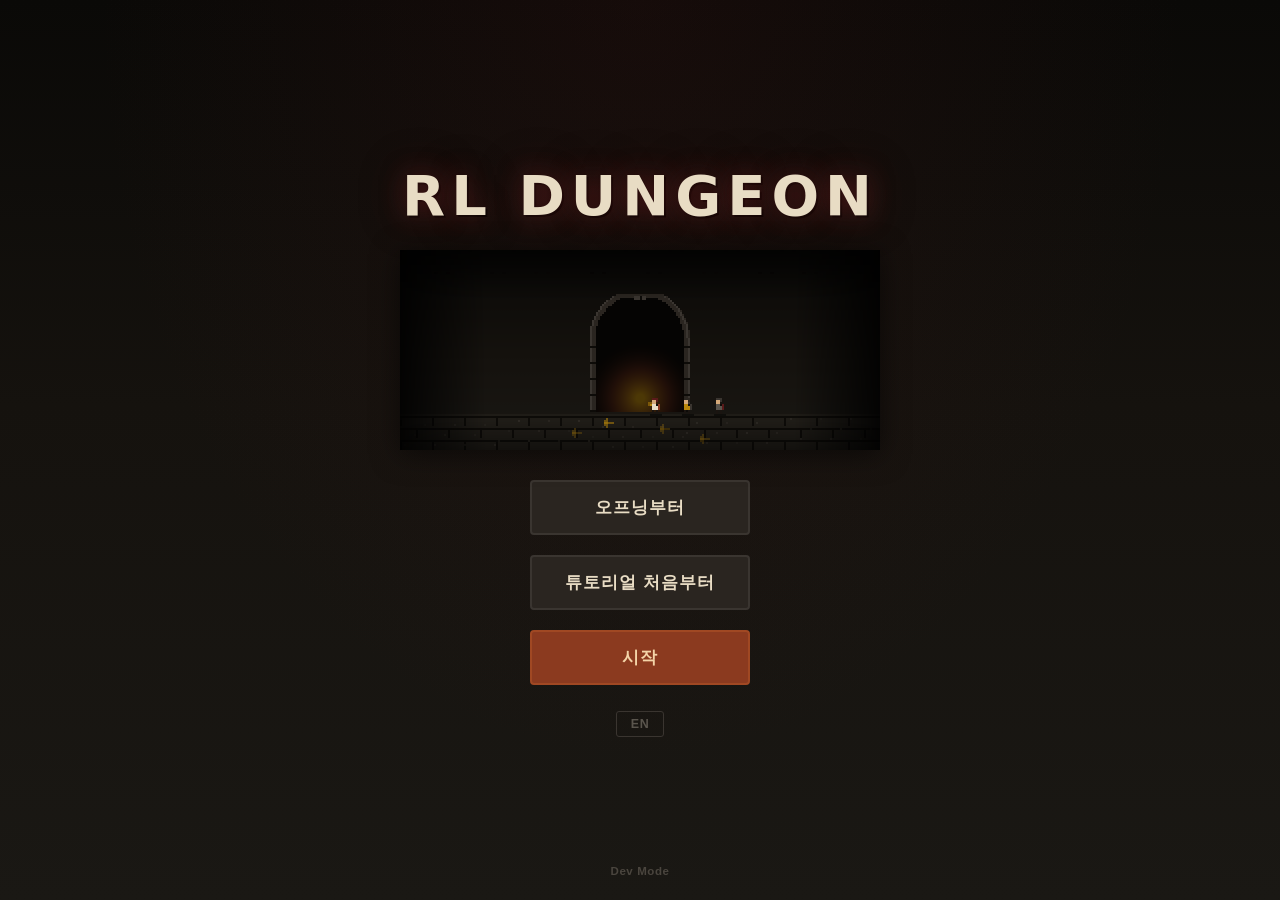
==== commit 8939be86: "Title entry split: From-Opening / Tutorial-Restart / Start(resume) + new-game reset [reviewed] - Run" ====
--- a/web/play.html
+++ b/web/play.html
@@ -13,10 +13,9 @@
             <div class="title-logo" data-i18n="title.logo">RL DUNGEON</div>
             <canvas id="title-art-canvas" class="title-art"></canvas>
             <div class="title-buttons">
-                <button id="btn-new-game" class="title-btn title-btn-primary" data-i18n="title.new_game">시작</button>
-                <button id="btn-continue" class="title-btn" data-i18n="title.continue" style="display:none">Continue</button>
-                <!-- DEV/TEST: always replays the opening before entering. -->
-                <button id="btn-new-game-opening" class="title-btn">오프닝 + 시작</button>
+                <button id="btn-start-opening" class="title-btn" data-i18n="title.start_opening">오프닝부터</button>
+                <button id="btn-start-tutorial" class="title-btn" data-i18n="title.start_tutorial">튜토리얼 처음부터</button>
+                <button id="btn-start" class="title-btn title-btn-primary" data-i18n="title.new_game">시작</button>
             </div>
             <button id="btn-title-lang" class="title-btn-lang" aria-label="언어 전환" data-i18n-aria-label="lang.toggle.aria_label">EN</button>
             <button id="btn-dev-mode" class="title-btn-dev" data-i18n="title.dev_mode">Dev Mode</button>
@@ -138,6 +137,7 @@
         </nav>
 
         <main>
+            <div id="dev-game-slot"><!-- game-area 의 dev 거주지 — screen-play 와 공유, JS 가 이동 -->
             <div class="game-area">
                 <div class="toast-container" id="toast-container"></div>
 
@@ -165,9 +165,19 @@
                             <!-- game-over-cause / game-over-stats: JS 가 t() 로 동적 채움 -->
                             <div class="game-over-cause" id="game-over-cause"></div>
                             <div class="game-over-stats" id="game-over-stats"></div>
-                            <div class="game-over-note" data-i18n="overlay.game_over.note">Q-table is preserved. Your serpas remember everything.</div>
+                            <div class="game-over-note" data-i18n="overlay.game_over.note">The Sherpa's memory persists. The next attempt will reach further.</div>
                         </div>
                         <button class="btn-new-run" id="btn-new-run" data-i18n="overlay.game_over.new_run">New Run</button>
+                    </div>
+                </div>
+
+                <!-- Tutorial rescue: Repli food resupply (1차, first dungeon only). 대사/버튼은 JS 가 t() 로 채움. -->
+                <div class="tutor-rescue-overlay" id="tutor-rescue-overlay" style="display:none;">
+                    <div class="tutor-rescue-box">
+                        <canvas class="tutor-rescue-portrait" id="tutor-rescue-portrait" width="160" height="180"></canvas>
+                        <div class="tutor-rescue-speaker" id="tutor-rescue-speaker"></div>
+                        <div class="tutor-rescue-text" id="tutor-rescue-text"></div>
+                        <button class="btn-tutor-rescue" id="btn-tutor-rescue"></button>
                     </div>
                 </div>
 
@@ -176,7 +186,7 @@
                     <div class="ending-box">
                         <div class="ending-title" data-i18n="overlay.ending.title">ALL DUNGEONS CLEARED!</div>
                         <div class="ending-stats" id="ending-stats"></div>
-                        <div class="ending-note" data-i18n="overlay.ending.note">Q-tables preserved. Can you beat your record?</div>
+                        <div class="ending-note" data-i18n="overlay.ending.note">The Sherpa's memory persists. Can you beat your record?</div>
                         <button class="btn-new-game-plus" id="btn-new-game-plus" data-i18n="overlay.ending.new_game_plus">New Game+</button>
                     </div>
                 </div>
@@ -206,7 +216,8 @@
                         <div class="map-choice-details" id="map-choice-details"></div>
                         <div class="map-choice-buttons">
                             <button class="btn-sell-map" id="btn-sell-map" data-i18n="overlay.map_choice.sell">Sell Map</button>
-                            <button class="btn-keep-map" id="btn-keep-map" data-i18n="overlay.map_choice.keep">Keep Map</button>
+                            <!-- 라벨은 showMapChoiceOverlay 가 canSell 따라 동적 설정(보관/확인) — data-i18n 박으면 언어 토글이 덮어씀 -->
+                            <button class="btn-keep-map" id="btn-keep-map">Keep Map</button>
                         </div>
                     </div>
                 </div>
@@ -275,6 +286,7 @@
                     </div>
                 </div>
             </div>
+            </div><!-- /dev-game-slot -->
 
             <div class="controls">
                 <!-- M5: 언어 토글 (한/EN). label 은 *다음 언어* 를 표시 (ko 일 때 'EN', en 일 때 '한국어') — JS 가 갱신 -->
@@ -285,7 +297,7 @@
                     <h3 data-i18n="section.character">캐릭터</h3>
                     <div class="character-grid">
                         <button class="char-card active" data-char="qkun">
-                            <span class="char-name" data-i18n="char.qkun">Q군</span>
+                            <span class="char-name" data-i18n="char.qkun">퀴니</span>
                             <span class="char-algo">Q-Learning</span>
                         </button>
                         <button class="char-card" data-char="scout">
@@ -560,7 +572,7 @@
                         <div class="quick-test-char-select">
                             <span class="speed-label" data-i18n="editor.qt.character">Character:</span>
                             <select id="qt-character">
-                                <option value="qkun">Q군 (Q-Learning)</option>
+                                <option value="qkun">퀴니 (Q-Learning)</option>
                                 <option value="scout">스카우트 (Local Q)</option>
                                 <option value="sarsa">사르사 (SARSA)</option>
                                 <option value="monte">몬테 (Monte Carlo)</option>
@@ -727,6 +739,14 @@
         </div>
     </div><!-- /screen-dev -->
 
+    <!-- 클린 플레이 화면 — 출발 시 진입. game-area(캔버스+오버레이+HUD)를 JS 가 #play-slot 으로 이동. -->
+    <div id="screen-play" class="screen">
+        <div class="play-shell">
+            <button id="btn-play-exit" class="btn-back btn-play-exit" data-i18n="play.exit">나가기</button>
+            <div id="play-slot" class="play-slot"></div>
+        </div>
+    </div>
+
     <!-- W7.1 Opening Card — 첫 새 게임 1회 (D-2026-05-19-1) -->
     <div class="opening-overlay" id="opening-overlay" style="display:none;">
         <div class="opening-box">
--- a/web/css/style.css
+++ b/web/css/style.css
@@ -1273,6 +1273,14 @@
     border-radius: 8px;
 }
 
+/* 튜토리얼 액션 비트 — 클릭 유도 대상(의뢰 카드/배치 버튼 등) 글로우. attentionPulse 재사용. */
+.tutor-glow {
+    outline: 2px solid #e6b450;
+    outline-offset: 2px;
+    animation: attentionPulse 1.4s ease-in-out infinite;
+    border-radius: 8px;
+}
+
 /* ========== Roguelike: Game Over Overlay ========== */
 .game-over-overlay {
     position: absolute;
@@ -1335,6 +1343,68 @@
 }
 
 .btn-new-run:hover {
+    transform: translateY(-2px);
+    box-shadow: 0 4px 16px rgba(233, 69, 96, 0.5);
+}
+
+/* ========== Tutorial rescue overlay (레플리 식량 보급, 1차) ========== */
+/* game-over-overlay 패턴 미러 — game-area 서브트리 안이라 dev↔play 따라 이동. */
+.tutor-rescue-overlay {
+    position: absolute;
+    inset: 0;
+    background: rgba(10, 12, 24, 0.88);
+    backdrop-filter: blur(6px);
+    -webkit-backdrop-filter: blur(6px);
+    display: flex;
+    align-items: center;
+    justify-content: center;
+    z-index: 100;
+    border-radius: 12px;
+}
+
+.tutor-rescue-box {
+    text-align: center;
+    padding: 24px 32px;
+    max-width: 340px;
+    display: flex;
+    flex-direction: column;
+    align-items: center;
+}
+
+.tutor-rescue-portrait {
+    width: 120px;
+    height: 135px;
+    margin-bottom: 8px;
+    image-rendering: pixelated;
+}
+
+.tutor-rescue-speaker {
+    font-size: 0.95rem;
+    font-weight: bold;
+    color: var(--accent);
+    margin-bottom: 6px;
+}
+
+.tutor-rescue-text {
+    font-size: 1rem;
+    color: var(--text-primary);
+    line-height: 1.5;
+    margin-bottom: 20px;
+}
+
+.btn-tutor-rescue {
+    background: var(--accent);
+    color: white;
+    font-weight: bold;
+    font-size: 1.05rem;
+    padding: 10px 28px;
+    border: none;
+    border-radius: 8px;
+    cursor: pointer;
+    width: auto;
+}
+
+.btn-tutor-rescue:hover {
     transform: translateY(-2px);
     box-shadow: 0 4px 16px rgba(233, 69, 96, 0.5);
 }
@@ -2313,6 +2383,26 @@
 .screen.active {
     display: block;
 }
+
+/* 클린 플레이 화면 — game-area 를 단독으로 품는 얇은 셸 (dev 워크벤치 크롬 없음) */
+.play-shell {
+    max-width: 760px;
+    margin: 0 auto;
+    padding: 16px;
+    min-height: 100vh;
+    display: flex;
+    flex-direction: column;
+    align-items: center;
+}
+.btn-play-exit { align-self: flex-end; margin-bottom: 8px; }
+.play-slot { width: 100%; display: flex; justify-content: center; }
+/* dev 의 main(flex) 안에선 flex item 이었으나 play-slot 에선 단독 → 폭 고정 */
+#screen-play .game-area { flex: initial; width: 100%; max-width: 640px; margin: 0 auto; }
+/* 최소 HUD: Run#·보상·답파율(extra) + 더보기 토글 + 성공률 스파크라인(RL 양념, dev 에선 유지) 숨김 */
+#screen-play .stat[data-priority="extra"],
+#screen-play .stats-toggle,
+#screen-play #sparkline-wrap,
+#screen-play #silent-q-placeholder { display: none; }
 
 /* Dip-to-black bridge for the opening → guild hand-off (opening.js _finish). */
 .transition-fade {
@@ -3276,6 +3366,19 @@
 .btn-prep-deploy { background: #5a8f4e; color: #fff; }
 .btn-prep-deploy:disabled { opacity: 0.4; cursor: default; }
 
+/* 파밍 통제판 (답파 던전 대기실 변신 — 방치형 누적) */
+.farm-assigned, .farm-assign { display: flex; flex-direction: column; gap: 6px; padding: 4px 0 12px; }
+.farm-who { font-weight: 700; color: var(--text-primary); }
+.farm-rate, .farm-cap { font-size: 0.85rem; color: var(--text-secondary); }
+.farm-exclusive { font-size: 0.85rem; color: #e6b450; font-weight: 700; }
+.farm-accrued { margin-top: 6px; font-size: 1.05rem; font-weight: 700; color: #e6b450; }
+.farm-assign-title { font-weight: 700; color: var(--text-primary); }
+.farm-assign-hint { font-size: 0.82rem; color: var(--text-secondary); line-height: 1.4; }
+.farm-serpa-select { margin-top: 4px; padding: 8px; border-radius: 6px; background: rgba(40,50,70,0.9); color: #cdd6e6; border: 1px solid rgba(255,255,255,0.12); }
+.farm-empty { font-size: 0.85rem; color: var(--text-secondary); line-height: 1.5; padding: 8px 0 16px; }
+.btn-farm-unassign { padding: 9px 16px; border-radius: 7px; font-weight: 700; cursor: pointer; border: none; background: rgba(120, 60, 50, 0.9); color: #f0cabf; }
+.btn-farm-collect:disabled { opacity: 0.4; cursor: default; }
+
 .quest-card {
     background: rgba(255, 255, 255, 0.03);
     border: 1px solid rgba(255, 255, 255, 0.08);
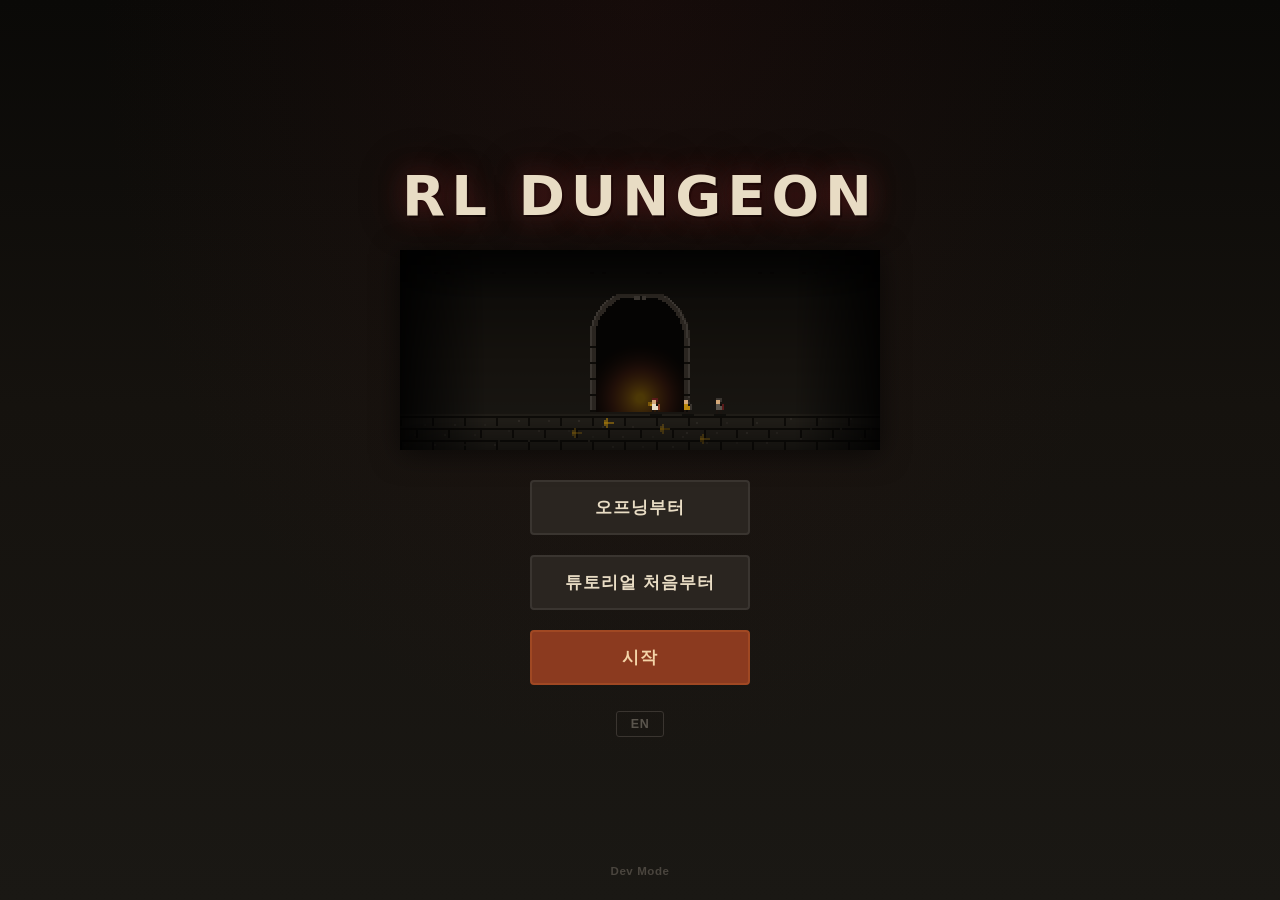
==== commit e96a6bad: "Design pass: wooden mission board + parchment prep + in-dungeon = opening visual idiom [reviewed] bm" ====
--- a/web/play.html
+++ b/web/play.html
@@ -734,7 +734,7 @@
         </nav>
 
         <footer>
-            <p data-i18n="footer.controls_hint">Arrow keys to move | R to reset | Reach the green goal!</p>
+            <p data-i18n="footer.controls_hint">Arrow keys to move | R to reset | Reach the golden goal!</p>
         </footer>
         </div>
     </div><!-- /screen-dev -->
--- a/web/css/style.css
+++ b/web/css/style.css
@@ -2403,6 +2403,34 @@
 #screen-play .stats-toggle,
 #screen-play #sparkline-wrap,
 #screen-play #silent-q-placeholder { display: none; }
+
+/* 클린 플레이 = 오프닝 비주얼 문법 — 워밍 오버라이드 (D-2026-06-10 bm).
+   dev 워크벤치(공유 game-area 가 screen-dev 에 있을 땐 남색 테마 그대로)와 분리 —
+   #screen-play 스코프라 서브트리가 play-slot 으로 이동했을 때만 적용된다. */
+#screen-play { background: #0a0907; }
+#screen-play .game-area {
+    background: #15120e;
+    box-shadow: 0 6px 26px rgba(0, 0, 0, 0.55), inset 0 0 0 1px rgba(232, 220, 196, 0.05);
+}
+#screen-play #game-canvas { background: #0a0907; }
+#screen-play .stat-label { color: #8a7a59; }
+#screen-play .stat-value { color: #e8dcc4; }
+#screen-play .gold-value { color: #e6b562; }
+/* 식량 베이스만 워밍 — 경고 상태(.food-low/.food-critical)의 노랑/빨강 의미색은 유지.
+   원본이 !important(F2 가시성 픽스)라 여기도 !important 필요. */
+#screen-play .food-value { color: #c2c45e !important; text-shadow: 0 0 8px rgba(194, 196, 94, 0.35); }
+#screen-play .hp-bar { background: rgba(7, 6, 4, 0.7); }
+#screen-play .message {
+    background: rgba(28, 24, 19, 0.92);
+    border: 1px solid rgba(232, 220, 196, 0.07);
+    color: #e8dcc4;
+}
+#screen-play .btn-play-exit {
+    background: linear-gradient(180deg, #4a2f16, #3a2410);
+    border: 1px solid rgba(0, 0, 0, 0.5);
+    color: #e8cf96;
+    box-shadow: inset 0 1px 0 rgba(255, 226, 170, 0.14), 0 2px 5px rgba(0, 0, 0, 0.4);
+}
 
 /* Dip-to-black bridge for the opening → guild hand-off (opening.js _finish). */
 .transition-fade {
@@ -3286,98 +3314,269 @@
 }
 .quest-empty { color: var(--text-secondary); font-size: 0.9rem; padding: 8px 0; }
 
-/* ── 미션 보드 (의뢰 게시판) ─────────────────────────────────────────────── */
+/* ── 미션 보드 (의뢰 게시판) — 나무 게시판 + 압정 종이 의뢰서 (D-2026-06-10 bm) ──
+   전부 절차적 CSS(외부 에셋 0): 판자 = repeating-gradient, 종이 = 그라디언트 + nth-child
+   기울기(결정론 — Math.random 금지), 압정/밀랍 = ::before/::after 원형 그라디언트. */
+
+/* 게시판 본체 — 의뢰 목록 모드에서만(준비실/파밍판은 별도 재질, main.js 가 토글) */
+#guild-tab-quest.mboard-mode {
+    position: relative;
+    padding: 24px 22px 28px;
+    border: 12px solid #38240f;
+    border-radius: 10px;
+    background:
+        repeating-linear-gradient(90deg, rgba(18, 9, 3, 0.25) 0 2px, rgba(255, 232, 190, 0.035) 2px 4px, transparent 4px 86px),
+        repeating-linear-gradient(0deg, rgba(255, 238, 205, 0.028) 0 2px, transparent 2px 6px, rgba(28, 14, 5, 0.06) 6px 9px),
+        linear-gradient(165deg, #6e4b29 0%, #5d3d20 55%, #4e3019 100%);
+    background-clip: padding-box;
+    box-shadow:
+        inset 0 2px 0 rgba(255, 224, 168, 0.07),
+        inset 0 0 30px rgba(0, 0, 0, 0.45),
+        0 12px 34px rgba(0, 0, 0, 0.55);
+}
+
+/* 챕터 머리 — 매달린 각인 명패 + 나무 화살표 */
 .mboard-head {
-    display: flex; align-items: center; justify-content: space-between;
-    gap: 8px; margin-bottom: 12px;
-    padding-bottom: 8px; border-bottom: 1px solid rgba(240, 192, 64, 0.25);
-}
-.mboard-chtitle { font-size: 1.0rem; font-weight: 700; color: #e6b450; }
+    display: flex; align-items: center; justify-content: center;
+    gap: 14px; margin: -2px 0 18px;
+}
+.mboard-chtitle {
+    font-size: 1.0rem; font-weight: 700; color: #ecca7e;
+    background: linear-gradient(180deg, #4a2f16, #3a2410);
+    padding: 6px 24px; border-radius: 4px; letter-spacing: 1px;
+    text-shadow: 0 -1px 0 rgba(0, 0, 0, 0.65);
+    box-shadow:
+        inset 0 1px 0 rgba(255, 226, 170, 0.16),
+        inset 0 -3px 5px rgba(0, 0, 0, 0.4),
+        0 3px 7px rgba(0, 0, 0, 0.45);
+}
 .mboard-nav {
-    background: rgba(240, 192, 64, 0.12); border: 1px solid rgba(240, 192, 64, 0.4);
-    color: #e6b450; border-radius: 6px; width: 30px; height: 28px; cursor: pointer;
+    background: linear-gradient(180deg, #4a2f16, #3a2410);
+    border: 1px solid rgba(0, 0, 0, 0.5); border-radius: 5px;
+    color: #ecca7e; width: 32px; height: 30px; cursor: pointer;
     font-size: 1.1rem; line-height: 1;
-}
-.mboard-nav.disabled { opacity: 0.25; border-color: rgba(255,255,255,0.12); color: var(--text-secondary); cursor: default; }
-.mboard-cards { display: flex; flex-direction: column; gap: 10px; }
-.mboard-more { color: var(--text-secondary); font-size: 0.82rem; padding: 4px 2px; font-style: italic; }
+    box-shadow: inset 0 1px 0 rgba(255, 226, 170, 0.14), 0 2px 4px rgba(0, 0, 0, 0.4);
+}
+.mboard-nav:hover { color: #ffe9b0; }
+.mboard-nav.disabled { opacity: 0.3; color: #b89a64; cursor: default; box-shadow: none; }
+
+/* 쪽지 그리드 — 보드에 핀으로 꽂힌 배열 */
+.mboard-cards {
+    display: grid; grid-template-columns: repeat(auto-fill, minmax(216px, 1fr));
+    gap: 18px 16px; align-items: stretch;
+}
+
+/* 의뢰서 = 낡은 종이 쪽지 */
+.mission-card {
+    position: relative;
+    background:
+        linear-gradient(8deg, rgba(120, 86, 40, 0.10), transparent 38%),
+        repeating-linear-gradient(0deg, rgba(140, 100, 50, 0.05) 0 1px, transparent 1px 4px),
+        linear-gradient(180deg, #f0e3bf 0%, #e7d6a9 70%, #dcc792 100%);
+    border: 1px solid rgba(110, 80, 40, 0.45);
+    border-radius: 2px;
+    padding: 22px 14px 12px;                 /* 윗쪽 = 압정 자리 */
+    cursor: pointer; color: #3b2a16;
+    box-shadow: 0 3px 7px rgba(0, 0, 0, 0.42), 0 1px 2px rgba(0, 0, 0, 0.3);
+    transition: transform 0.12s, box-shadow 0.12s, border-color 0.12s;
+}
+/* 살짝 기울어진 종이 — 카드마다 다른 각도(nth-child = 결정론) */
+.mboard-cards > .mission-card:nth-child(3n+1) { transform: rotate(-1.1deg); }
+.mboard-cards > .mission-card:nth-child(3n+2) { transform: rotate(0.9deg); }
+.mboard-cards > .mission-card:nth-child(3n)   { transform: rotate(-0.4deg); }
+.mission-card:hover:not(.locked) {
+    transform: rotate(0deg) translateY(-2px);
+    border-color: #8a6430;
+    box-shadow: 0 8px 16px rgba(0, 0, 0, 0.5), 0 2px 4px rgba(0, 0, 0, 0.35);
+}
+/* 압정 */
+.mission-card::before {
+    content: ''; position: absolute; top: 7px; left: 50%; margin-left: -5px;
+    width: 10px; height: 10px; border-radius: 50%;
+    background: radial-gradient(circle at 35% 30%, #f08a78, #c0392b 55%, #7e1d12);
+    box-shadow: 0 2px 3px rgba(0, 0, 0, 0.45);
+}
+.mission-card.cleared { opacity: 0.93; }
+.mission-card.locked { cursor: default; opacity: 0.62; filter: saturate(0.55); }
+
+/* 보스 의뢰서 — 더 어두운 종이 + 붉은 밀랍 봉인 */
+.mission-card.boss {
+    background:
+        linear-gradient(8deg, rgba(110, 60, 25, 0.14), transparent 40%),
+        repeating-linear-gradient(0deg, rgba(120, 70, 30, 0.06) 0 1px, transparent 1px 4px),
+        linear-gradient(180deg, #e4d0a1 0%, #d7bd86 70%, #c7a96d 100%);
+    border-color: rgba(130, 60, 30, 0.5);
+}
+.mission-card.boss { padding-right: 44px; }   /* 봉인 자리 — 텍스트와 겹침 방지 */
+.mission-card.boss::after {
+    content: ''; position: absolute; right: 10px; bottom: 10px;
+    width: 22px; height: 22px; border-radius: 50%;
+    background: radial-gradient(circle at 38% 32%, #d96553, #a02818 60%, #6f150a);
+    box-shadow:
+        inset 0 0 0 3px rgba(120, 25, 12, 0.55),
+        inset 2px 3px 4px rgba(255, 170, 140, 0.35),
+        0 2px 4px rgba(0, 0, 0, 0.4);
+}
+
+.mission-card-head { display: flex; align-items: center; gap: 8px; }
+.mission-card-name { font-weight: 700; color: #3b2a16; flex: 1; }
+.mission-card-meta { display: flex; justify-content: space-between; align-items: center; margin-top: 6px; font-size: 0.85rem; color: #6d5430; }
+.mission-stars { color: #a8722a; letter-spacing: 1px; }
+.mission-card-flavor { margin-top: 6px; font-size: 0.82rem; color: #6d5430; font-style: italic; }
+.mission-card-sub { margin-top: 6px; font-size: 0.8rem; color: #6d5430; }
+
+/* 상태 배지 = 잉크 도장(스탬프) */
+.mission-badge {
+    font-size: 0.66rem; font-weight: 800; padding: 2px 8px;
+    border: 2px solid currentColor; border-radius: 3px;
+    background: transparent; letter-spacing: 1px;
+    transform: rotate(-6deg); opacity: 0.85;
+    mix-blend-mode: multiply;
+}
+.mission-badge.new { color: #b3301f; }
+.mission-badge.clear { color: #3f6f2e; }
+.mission-badge.farming { color: #6b5d49; }
+.mission-badge.boss { color: #8a1d12; }
+
+/* 빈 자리 — 떼어간 자국 + 메모 스크랩 */
+.mboard-more {
+    position: relative;
+    background: linear-gradient(180deg, rgba(238, 224, 185, 0.4), rgba(218, 197, 146, 0.35));
+    border: 1px dashed rgba(60, 40, 18, 0.55);
+    border-radius: 2px; padding: 18px 12px 8px;
+    color: rgba(46, 32, 16, 0.75); font-size: 0.76rem; font-style: italic;
+    transform: rotate(0.8deg);
+    display: flex; align-items: center; justify-content: center; text-align: center;
+}
+.mboard-more::before {
+    content: ''; position: absolute; top: 6px; left: 50%; margin-left: -4px;
+    width: 8px; height: 8px; border-radius: 50%;
+    background: radial-gradient(circle at 35% 30%, #c8c2b4, #8d8678 60%, #57523f);
+    box-shadow: 0 1px 2px rgba(0, 0, 0, 0.4);
+}
+
+/* 보스 구분선 — 보드에 새긴 붉은 띠 */
 .mboard-boss-sep {
-    text-align: center; color: #c0392b; font-size: 0.8rem; letter-spacing: 2px;
-    margin: 14px 0 10px; position: relative;
+    text-align: center; color: #f5d9a6; font-size: 0.88rem; font-weight: 700;
+    letter-spacing: 5px; text-indent: 5px;   /* letter-spacing 끝글자 보정 */
+    margin: 18px 0 12px; position: relative;
+    text-shadow: 0 -1px 0 rgba(0, 0, 0, 0.7), 0 1px 1px rgba(255, 220, 160, 0.12);
 }
 .mboard-boss-sep::before, .mboard-boss-sep::after {
     content: ''; position: absolute; top: 50%; width: 32%;
-    border-top: 1px solid rgba(192, 57, 43, 0.4);
+    border-top: 2px solid rgba(150, 45, 26, 0.6);
+    box-shadow: 0 1px 0 rgba(0, 0, 0, 0.35);
 }
 .mboard-boss-sep::before { left: 0; } .mboard-boss-sep::after { right: 0; }
 
-.mission-card {
-    background: rgba(20, 16, 11, 0.85); border: 1px solid rgba(240, 192, 64, 0.28);
-    border-radius: 8px; padding: 12px 14px; cursor: pointer; transition: border-color 0.15s, transform 0.1s;
-}
-.mission-card:hover:not(.locked) { border-color: #e6b450; transform: translateY(-1px); }
-.mission-card.cleared { opacity: 0.92; }
-.mission-card.locked { cursor: default; opacity: 0.55; border-style: dashed; }
-.mission-card.boss { border-color: rgba(192, 57, 43, 0.55); background: rgba(28, 14, 11, 0.85); }
-.mission-card-head { display: flex; align-items: center; gap: 8px; }
-.mission-card-name { font-weight: 700; color: var(--text-primary); flex: 1; }
-.mission-card-meta { display: flex; justify-content: space-between; align-items: center; margin-top: 6px; font-size: 0.85rem; color: var(--text-secondary); }
-.mission-stars { color: #e6b450; letter-spacing: 1px; }
-.mission-card-flavor { margin-top: 6px; font-size: 0.82rem; color: var(--text-secondary); font-style: italic; }
-.mission-card-sub { margin-top: 6px; font-size: 0.8rem; color: var(--text-secondary); }
-.mission-badge { font-size: 0.68rem; font-weight: 700; padding: 2px 7px; border-radius: 4px; }
-.mission-badge.new { background: #c0392b; color: #fff; }
-.mission-badge.clear { background: rgba(90, 143, 78, 0.85); color: #fff; }
-.mission-badge.farming { background: rgba(120, 120, 120, 0.5); color: #ddd; }
-.mission-badge.boss { background: #6b1f17; color: #f0c0a0; }
-
-/* ── 준비실 ───────────────────────────────────────────────────────────────── */
+/* ── 준비실 — 출정 서류(양피지) — 게시판과 같은 재질 언어 (D-2026-06-10 bm) ──
+   의뢰서를 떼어 와 책상에 펼친 '서류 한 장' 메타포. 미니맵 = 잉크 스케치 지도
+   (_renderPrepMinimap 세피아 팔레트와 세트). */
+.prep-room {
+    position: relative;
+    max-width: 540px; margin: 4px auto 0;
+    padding: 24px 26px 22px;
+    color: #3b2a16;
+    background:
+        linear-gradient(6deg, rgba(120, 86, 40, 0.08), transparent 42%),
+        repeating-linear-gradient(0deg, rgba(140, 100, 50, 0.045) 0 1px, transparent 1px 4px),
+        linear-gradient(180deg, #f0e3bf 0%, #e8d7ab 65%, #ddc996 100%);
+    border: 1px solid rgba(110, 80, 40, 0.5);
+    border-radius: 3px;
+    box-shadow: 0 8px 22px rgba(0, 0, 0, 0.55), 0 2px 5px rgba(0, 0, 0, 0.35);
+}
+/* 오른쪽 아래 모서리 접힘 */
+.prep-room::after {
+    content: ''; position: absolute; right: -1px; bottom: -1px;
+    width: 0; height: 0; border-style: solid; border-width: 0 0 18px 18px;
+    border-color: transparent transparent rgba(58, 36, 18, 0.85) transparent;
+    filter: drop-shadow(-2px -2px 2px rgba(0, 0, 0, 0.18));
+}
+
 .prep-tabs { display: flex; gap: 6px; margin-bottom: 12px; }
 .prep-tab {
-    font-size: 0.85rem; padding: 6px 14px; border-radius: 6px 6px 0 0;
-    border: 1px solid rgba(240, 192, 64, 0.3); border-bottom: none; background: rgba(20, 16, 11, 0.6);
-    color: var(--text-secondary);
-}
-.prep-tab.active { background: rgba(240, 192, 64, 0.15); color: #e6b450; font-weight: 700; cursor: pointer; }
+    font-size: 0.85rem; padding: 6px 14px; border-radius: 4px 4px 0 0;
+    border: 1px solid rgba(110, 80, 40, 0.4); border-bottom: none;
+    background: rgba(120, 86, 40, 0.08); color: #6d5430;
+}
+.prep-tab.active { background: rgba(120, 86, 40, 0.18); color: #3b2a16; font-weight: 700; cursor: pointer; }
 .prep-tab.locked { opacity: 0.4; }
+
+/* 미니맵 = 잉크 스케치 지도 (세피아 — 팔레트는 _renderPrepMinimap) */
 .prep-minimap {
     display: block; margin: 0 auto 14px; image-rendering: pixelated;
-    border: 1px solid rgba(240, 192, 64, 0.3); border-radius: 6px; background: #0c0a08;
-    max-width: 100%;
-}
-.prep-info { font-size: 0.85rem; color: var(--text-secondary); padding: 4px 0; }
-.prep-flavor { font-size: 0.85rem; font-style: italic; color: var(--text-primary); margin: 4px 0 12px; }
-.prep-hint-buy { font-style: normal; font-size: 0.75rem; color: var(--text-secondary); border: 1px solid rgba(255,255,255,0.15); border-radius: 4px; padding: 1px 6px; margin-left: 6px; }
+    border: 2px solid rgba(90, 64, 30, 0.55); border-radius: 2px;
+    background: #e8d7ab; max-width: 100%;
+    box-shadow: 0 0 0 1px rgba(244, 232, 196, 0.8), inset 0 0 8px rgba(90, 64, 30, 0.2);
+}
+
+.prep-info { font-size: 0.85rem; color: #6d5430; padding: 4px 0; }
+.prep-flavor { font-size: 0.85rem; font-style: italic; color: #4a371d; margin: 4px 0 12px; }
+.prep-hint-buy { font-style: normal; font-size: 0.75rem; color: #6d5430; border: 1px solid rgba(110, 80, 40, 0.4); border-radius: 4px; padding: 1px 6px; margin-left: 6px; }
 .prep-mode-row { display: flex; gap: 8px; margin-bottom: 12px; }
-.prep-mode { font-size: 0.82rem; padding: 6px 12px; border-radius: 6px; border: 1px solid rgba(255,255,255,0.15); color: var(--text-secondary); }
-.prep-mode.active { border-color: #e6b450; color: #e6b450; background: rgba(240, 192, 64, 0.1); }
+.prep-mode { font-size: 0.82rem; padding: 6px 12px; border-radius: 4px; border: 1px solid rgba(110, 80, 40, 0.35); color: #6d5430; }
+.prep-mode.active { border-color: #8a6430; color: #3b2a16; background: rgba(120, 86, 40, 0.14); }
 .prep-mode.locked { opacity: 0.4; }
+
+/* 항목 행 = 잉크 괘선 */
 .prep-rows { display: flex; flex-direction: column; gap: 8px; margin-bottom: 16px; }
-.prep-row { display: flex; justify-content: space-between; align-items: center; font-size: 0.9rem; padding-bottom: 6px; border-bottom: 1px solid rgba(255,255,255,0.06); }
-.prep-gold { color: #e6b450; font-weight: 700; }
-.prep-reward { color: #5a8f4e; font-weight: 700; }
+.prep-row { display: flex; justify-content: space-between; align-items: center; font-size: 0.9rem; padding-bottom: 6px; border-bottom: 1px solid rgba(110, 80, 40, 0.28); }
+.prep-gold { color: #8a5d1d; font-weight: 700; }
+.prep-reward { color: #3f6f2e; font-weight: 700; }
 .food-stepper { display: flex; align-items: center; gap: 8px; }
-.food-stepper button { width: 26px; height: 26px; border-radius: 5px; border: 1px solid rgba(240,192,64,0.4); background: rgba(240,192,64,0.12); color: #e6b450; cursor: pointer; font-size: 1rem; line-height: 1; }
-.food-stepper b { min-width: 36px; text-align: center; color: var(--text-primary); }
-.food-stepper small { color: var(--text-secondary); }
+.food-stepper button {
+    width: 26px; height: 26px; border-radius: 4px; cursor: pointer;
+    border: 1px solid rgba(0, 0, 0, 0.45);
+    background: linear-gradient(180deg, #4a2f16, #3a2410); color: #ecca7e;
+    font-size: 1rem; line-height: 1;
+    box-shadow: inset 0 1px 0 rgba(255, 226, 170, 0.14), 0 1px 3px rgba(0, 0, 0, 0.3);
+}
+.food-stepper button:disabled { opacity: 0.35; cursor: default; box-shadow: none; }
+.food-stepper b { min-width: 36px; text-align: center; color: #3b2a16; }
+.food-stepper small { color: #6d5430; }
+
+/* 행동 버튼 — 취소 = 나무, 출발 = 길드 인장(녹색) */
 .prep-actions { display: flex; justify-content: flex-end; gap: 10px; }
-.btn-prep-back, .btn-prep-deploy { padding: 9px 20px; border-radius: 7px; font-weight: 700; cursor: pointer; border: none; }
-.btn-prep-back { background: rgba(40, 50, 70, 0.9); color: #cdd6e6; }
-.btn-prep-deploy { background: #5a8f4e; color: #fff; }
-.btn-prep-deploy:disabled { opacity: 0.4; cursor: default; }
-
-/* 파밍 통제판 (답파 던전 대기실 변신 — 방치형 누적) */
+.btn-prep-back, .btn-prep-deploy { padding: 9px 20px; border-radius: 5px; font-weight: 700; cursor: pointer; border: 1px solid rgba(0, 0, 0, 0.45); }
+.btn-prep-back {
+    background: linear-gradient(180deg, #4a2f16, #3a2410); color: #e8cf96;
+    box-shadow: inset 0 1px 0 rgba(255, 226, 170, 0.14), 0 2px 4px rgba(0, 0, 0, 0.3);
+}
+.btn-prep-deploy {
+    background: linear-gradient(180deg, #5e9450, #467a3a); color: #fff;
+    text-shadow: 0 -1px 0 rgba(0, 0, 0, 0.35);
+    box-shadow: inset 0 1px 0 rgba(220, 255, 200, 0.25), 0 2px 5px rgba(0, 0, 0, 0.35);
+}
+.btn-prep-deploy:disabled { opacity: 0.45; cursor: default; box-shadow: none; }
+
+/* 파밍 통제판 (답파 던전 대기실 변신 — 방치형 누적) — 같은 양피지 위 잉크 */
 .farm-assigned, .farm-assign { display: flex; flex-direction: column; gap: 6px; padding: 4px 0 12px; }
-.farm-who { font-weight: 700; color: var(--text-primary); }
-.farm-rate, .farm-cap { font-size: 0.85rem; color: var(--text-secondary); }
-.farm-exclusive { font-size: 0.85rem; color: #e6b450; font-weight: 700; }
-.farm-accrued { margin-top: 6px; font-size: 1.05rem; font-weight: 700; color: #e6b450; }
-.farm-assign-title { font-weight: 700; color: var(--text-primary); }
-.farm-assign-hint { font-size: 0.82rem; color: var(--text-secondary); line-height: 1.4; }
-.farm-serpa-select { margin-top: 4px; padding: 8px; border-radius: 6px; background: rgba(40,50,70,0.9); color: #cdd6e6; border: 1px solid rgba(255,255,255,0.12); }
-.farm-empty { font-size: 0.85rem; color: var(--text-secondary); line-height: 1.5; padding: 8px 0 16px; }
-.btn-farm-unassign { padding: 9px 16px; border-radius: 7px; font-weight: 700; cursor: pointer; border: none; background: rgba(120, 60, 50, 0.9); color: #f0cabf; }
-.btn-farm-collect:disabled { opacity: 0.4; cursor: default; }
+.farm-who { font-weight: 700; color: #3b2a16; }
+.farm-rate, .farm-cap { font-size: 0.85rem; color: #6d5430; }
+.farm-exclusive { font-size: 0.85rem; color: #8a5d1d; font-weight: 700; }
+.farm-accrued { margin-top: 6px; font-size: 1.05rem; font-weight: 700; color: #8a5d1d; }
+.farm-assign-title { font-weight: 700; color: #3b2a16; }
+.farm-assign-hint { font-size: 0.82rem; color: #6d5430; line-height: 1.4; }
+/* 게시판(나무 보드) 위의 레플리 안내 = 밝은 쪽지 한 줄 */
+.mboard-mode .farm-assign-hint {
+    color: #2e2010;
+    background: linear-gradient(180deg, rgba(240, 227, 191, 0.94), rgba(224, 205, 158, 0.92));
+    border: 1px solid rgba(110, 80, 40, 0.45); border-radius: 2px;
+    padding: 8px 12px; margin: -6px 0 14px;
+    box-shadow: 0 2px 5px rgba(0, 0, 0, 0.35);
+}
+.farm-serpa-select {
+    margin-top: 4px; padding: 8px; border-radius: 4px;
+    background: #f2e7c6; color: #3b2a16; border: 1px solid rgba(110, 80, 40, 0.5);
+}
+.farm-empty { font-size: 0.85rem; color: #6d5430; line-height: 1.5; padding: 8px 0 16px; }
+.btn-farm-unassign {
+    padding: 9px 16px; border-radius: 5px; font-weight: 700; cursor: pointer;
+    border: 1px solid rgba(0, 0, 0, 0.45);
+    background: linear-gradient(180deg, #7c3a2c, #61291e); color: #f3d9c8;
+    box-shadow: inset 0 1px 0 rgba(255, 200, 170, 0.16), 0 2px 4px rgba(0, 0, 0, 0.3);
+}
+.btn-farm-collect:disabled { opacity: 0.45; cursor: default; }
 
 .quest-card {
     background: rgba(255, 255, 255, 0.03);
